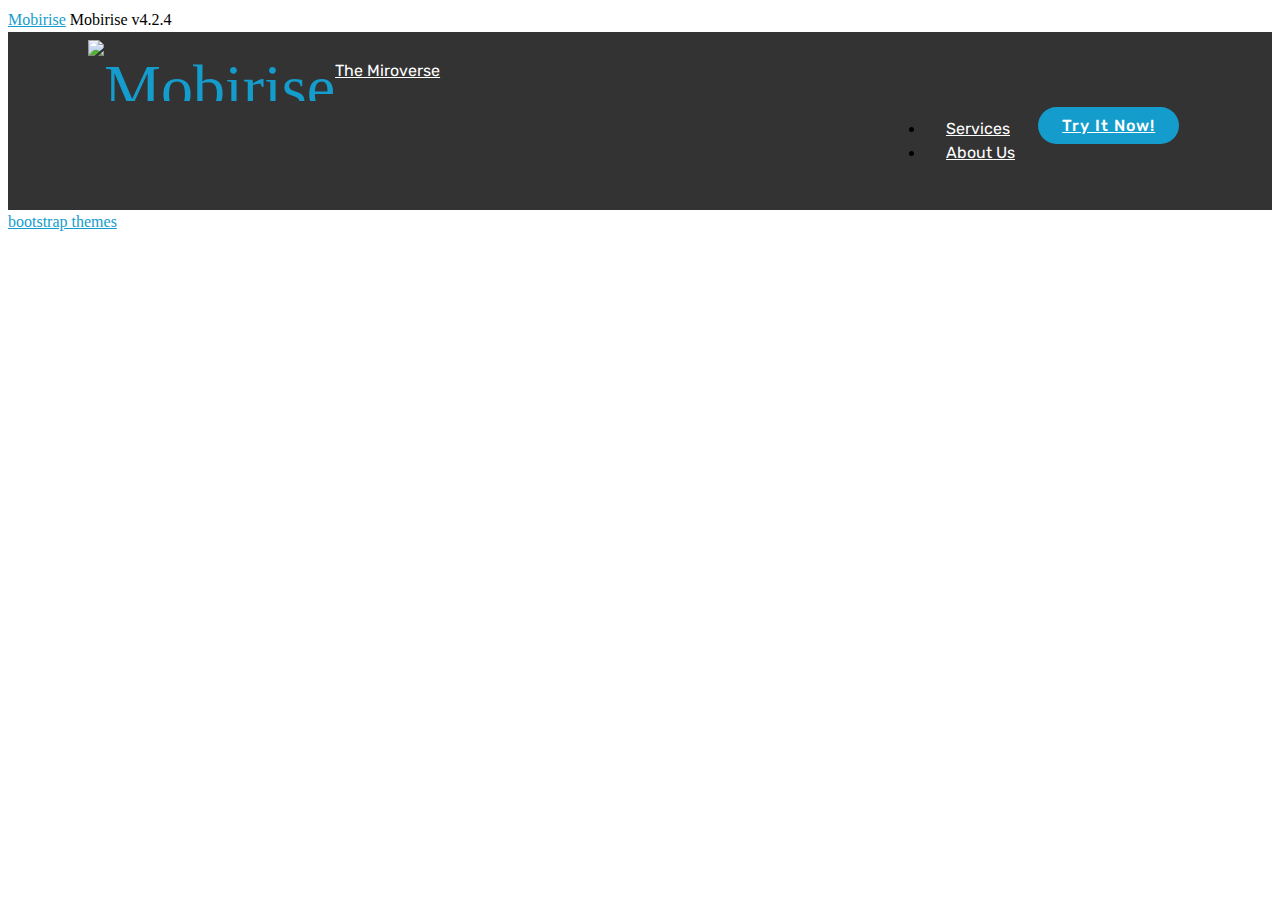
==== page1.html @ f94f0d58 "create github pages" ====
<!DOCTYPE html>
<html>
<head>
  <!-- Site made with Mobirise Website Builder v4.2.4, https://mobirise.com -->
  <meta charset="UTF-8">
  <meta http-equiv="X-UA-Compatible" content="IE=edge">
  <meta name="generator" content="Mobirise v4.2.4, mobirise.com">
  <meta name="viewport" content="width=device-width, initial-scale=1">
  <link rel="shortcut icon" href="assets/images/1441395-10202659472550851-133717089-n-400x178.jpg" type="image/x-icon">
  <meta name="description" content="Website Maker Description">
  <title>Page 1</title>
  <link rel="stylesheet" href="assets/web/assets/mobirise-icons/mobirise-icons.css">
  <link rel="stylesheet" href="assets/tether/tether.min.css">
  <link rel="stylesheet" href="assets/bootstrap/css/bootstrap.min.css">
  <link rel="stylesheet" href="assets/bootstrap/css/bootstrap-grid.min.css">
  <link rel="stylesheet" href="assets/bootstrap/css/bootstrap-reboot.min.css">
  <link rel="stylesheet" href="assets/dropdown/css/style.css">
  <link rel="stylesheet" href="assets/theme/css/style.css">
  <link rel="stylesheet" href="assets/mobirise/css/mbr-additional.css" type="text/css">
  
  
  
</head>
<body>
<section class="menu cid-quy3PjPSTT" once="menu" id="menu1-h" data-rv-view="56">

    

    <nav class="navbar navbar-dropdown align-items-center navbar-fixed-top navbar-toggleable-sm">
        <button class="navbar-toggler navbar-toggler-right" type="button" data-toggle="collapse" data-target="#navbarSupportedContent" aria-controls="navbarSupportedContent" aria-expanded="false" aria-label="Toggle navigation">
            <div class="hamburger">
                <span></span>
                <span></span>
                <span></span>
                <span></span>
            </div>
        </button>
        <div class="menu-logo">
            <div class="navbar-brand">
                <span class="navbar-logo">
                    <a href="https://mobirise.com">
                         <img src="assets/images/1441395-10202659472550851-133717089-n-400x178.jpg" alt="Mobirise" title="" media-simple="true" style="height: 3.8rem;">
                    </a>
                </span>
                <span class="navbar-caption-wrap"><a class="navbar-caption text-white display-4" href="https://mobirise.com">The Miroverse</a></span>
            </div>
        </div>
        <div class="collapse navbar-collapse" id="navbarSupportedContent">
            <ul class="navbar-nav nav-dropdown" data-app-modern-menu="true"><li class="nav-item">
                    <a class="nav-link link text-white display-4" href="https://mobirise.com">
                        <span class="mbri-home mbr-iconfont mbr-iconfont-btn"></span>
                        Services
                    </a>
                </li>
                <li class="nav-item">
                    <a class="nav-link link text-white display-4" href="https://mobirise.com">
                        <span class="mbri-search mbr-iconfont mbr-iconfont-btn"></span>
                        About Us
                    </a>
                </li></ul>
            <div class="navbar-buttons mbr-section-btn">
                <a class="btn btn-sm btn-primary display-4" href="https://mobirise.com">
                    <span class="mbri-save mbr-iconfont mbr-iconfont-btn "></span>
                    Try It Now!
                </a>
            </div>
        </div>
    </nav>
</section>


  <section class="engine"><a href="https://mobirise.co/l">bootstrap themes</a></section><script src="assets/web/assets/jquery/jquery.min.js"></script>
  <script src="assets/popper/popper.min.js"></script>
  <script src="assets/tether/tether.min.js"></script>
  <script src="assets/bootstrap/js/bootstrap.min.js"></script>
  <script src="assets/smooth-scroll/smooth-scroll.js"></script>
  <script src="assets/dropdown/js/script.min.js"></script>
  <script src="assets/touch-swipe/jquery.touch-swipe.min.js"></script>
  <script src="assets/theme/js/script.js"></script>
  
  
</body>
</html>
---- assets/mobirise/css/mbr-additional.css ----
@import url(https://fonts.googleapis.com/css?family=Rubik:300,300i,400,400i,500,500i,700,700i,900,900i);





body {
  font-style: normal;
  line-height: 1.5;
}
.mbr-section-title {
  font-style: normal;
  line-height: 1.2;
}
.mbr-section-subtitle {
  line-height: 1.3;
}
.mbr-text {
  font-style: normal;
  line-height: 1.6;
}
.display-1 {
  font-family: 'Rubik', sans-serif;
  font-size: 4.25rem;
}
.display-1 > .mbr-iconfont {
  font-size: 6.8rem;
}
.display-2 {
  font-family: 'Rubik', sans-serif;
  font-size: 3rem;
}
.display-2 > .mbr-iconfont {
  font-size: 4.8rem;
}
.display-4 {
  font-family: 'Rubik', sans-serif;
  font-size: 1rem;
}
.display-4 > .mbr-iconfont {
  font-size: 1.6rem;
}
.display-5 {
  font-family: 'Rubik', sans-serif;
  font-size: 1.5rem;
}
.display-5 > .mbr-iconfont {
  font-size: 2.4rem;
}
.display-7 {
  font-family: 'Rubik', sans-serif;
  font-size: 1rem;
}
.display-7 > .mbr-iconfont {
  font-size: 1.6rem;
}
/* ---- Fluid typography for mobile devices ---- */
/* 1.4 - font scale ratio ( bootstrap == 1.42857 ) */
/* 100vw - current viewport width */
/* (48 - 20)  48 == 48rem == 768px, 20 == 20rem == 320px(minimal supported viewport) */
/* 0.65 - min scale variable, may vary */
@media (max-width: 768px) {
  .display-1 {
    font-size: 3.4rem;
    font-size: calc( 2.1374999999999997rem + (4.25 - 2.1374999999999997) * ((100vw - 20rem) / (48 - 20)));
    line-height: calc( 1.4 * (2.1374999999999997rem + (4.25 - 2.1374999999999997) * ((100vw - 20rem) / (48 - 20))));
  }
  .display-2 {
    font-size: 2.4rem;
    font-size: calc( 1.7rem + (3 - 1.7) * ((100vw - 20rem) / (48 - 20)));
    line-height: calc( 1.4 * (1.7rem + (3 - 1.7) * ((100vw - 20rem) / (48 - 20))));
  }
  .display-4 {
    font-size: 0.8rem;
    font-size: calc( 1rem + (1 - 1) * ((100vw - 20rem) / (48 - 20)));
    line-height: calc( 1.4 * (1rem + (1 - 1) * ((100vw - 20rem) / (48 - 20))));
  }
  .display-5 {
    font-size: 1.2rem;
    font-size: calc( 1.175rem + (1.5 - 1.175) * ((100vw - 20rem) / (48 - 20)));
    line-height: calc( 1.4 * (1.175rem + (1.5 - 1.175) * ((100vw - 20rem) / (48 - 20))));
  }
}
/* Buttons */
.btn {
  font-weight: 500;
  border-width: 2px;
  font-style: normal;
  letter-spacing: 1px;
  margin: .4rem .8rem;
  white-space: normal;
  -webkit-transition: all 0.3s ease-in-out;
  -moz-transition: all 0.3s ease-in-out;
  transition: all 0.3s ease-in-out;
  padding: 1rem 3rem;
  border-radius: 3px;
  display: inline-flex;
  align-items: center;
  justify-content: center;
  word-break: break-word;
}
.btn-sm {
  font-weight: 500;
  letter-spacing: 1px;
  -webkit-transition: all 0.3s ease-in-out;
  -moz-transition: all 0.3s ease-in-out;
  transition: all 0.3s ease-in-out;
  padding: 0.6rem 1.5rem;
  border-radius: 3px;
}
.btn-md {
  font-weight: 500;
  letter-spacing: 1px;
  margin: .4rem .8rem !important;
  -webkit-transition: all 0.3s ease-in-out;
  -moz-transition: all 0.3s ease-in-out;
  transition: all 0.3s ease-in-out;
  padding: 1rem 3rem;
  border-radius: 3px;
}
.btn-lg {
  font-weight: 500;
  letter-spacing: 1px;
  margin: .4rem .8rem !important;
  -webkit-transition: all 0.3s ease-in-out;
  -moz-transition: all 0.3s ease-in-out;
  transition: all 0.3s ease-in-out;
  padding: 1.2rem 3.2rem;
  border-radius: 3px;
}
.bg-primary {
  background-color: #149dcc !important;
}
.bg-success {
  background-color: #f7ed4a !important;
}
.bg-info {
  background-color: #82786e !important;
}
.bg-warning {
  background-color: #879a9f !important;
}
.bg-danger {
  background-color: #b1a374 !important;
}
.btn-primary,
.btn-primary:active,
.btn-primary.active {
  background-color: #149dcc;
  border-color: #149dcc;
  color: #ffffff;
}
.btn-primary:hover,
.btn-primary:focus,
.btn-primary.focus {
  color: #ffffff;
  background-color: #0d6786;
  border-color: #0d6786;
}
.btn-primary.disabled,
.btn-primary:disabled {
  color: #ffffff !important;
  background-color: #0d6786 !important;
  border-color: #0d6786 !important;
}
.btn-secondary,
.btn-secondary:active,
.btn-secondary.active {
  background-color: #ff3366;
  border-color: #ff3366;
  color: #ffffff;
}
.btn-secondary:hover,
.btn-secondary:focus,
.btn-secondary.focus {
  color: #ffffff;
  background-color: #e50039;
  border-color: #e50039;
}
.btn-secondary.disabled,
.btn-secondary:disabled {
  color: #ffffff !important;
  background-color: #e50039 !important;
  border-color: #e50039 !important;
}
.btn-info,
.btn-info:active,
.btn-info.active {
  background-color: #82786e;
  border-color: #82786e;
  color: #ffffff;
}
.btn-info:hover,
.btn-info:focus,
.btn-info.focus {
  color: #ffffff;
  background-color: #59524b;
  border-color: #59524b;
}
.btn-info.disabled,
.btn-info:disabled {
  color: #ffffff !important;
  background-color: #59524b !important;
  border-color: #59524b !important;
}
.btn-success,
.btn-success:active,
.btn-success.active {
  background-color: #f7ed4a;
  border-color: #f7ed4a;
  color: #ffffff;
}
.btn-success:hover,
.btn-success:focus,
.btn-success.focus {
  color: #ffffff;
  background-color: #eadd0a;
  border-color: #eadd0a;
}
.btn-success.disabled,
.btn-success:disabled {
  color: #ffffff !important;
  background-color: #eadd0a !important;
  border-color: #eadd0a !important;
}
.btn-warning,
.btn-warning:active,
.btn-warning.active {
  background-color: #879a9f;
  border-color: #879a9f;
  color: #ffffff;
}
.btn-warning:hover,
.btn-warning:focus,
.btn-warning.focus {
  color: #ffffff;
  background-color: #617479;
  border-color: #617479;
}
.btn-warning.disabled,
.btn-warning:disabled {
  color: #ffffff !important;
  background-color: #617479 !important;
  border-color: #617479 !important;
}
.btn-danger,
.btn-danger:active,
.btn-danger.active {
  background-color: #b1a374;
  border-color: #b1a374;
  color: #ffffff;
}
.btn-danger:hover,
.btn-danger:focus,
.btn-danger.focus {
  color: #ffffff;
  background-color: #8b7d4e;
  border-color: #8b7d4e;
}
.btn-danger.disabled,
.btn-danger:disabled {
  color: #ffffff !important;
  background-color: #8b7d4e !important;
  border-color: #8b7d4e !important;
}
.btn-white {
  color: #333333 !important;
}
.btn-white,
.btn-white:active,
.btn-white.active {
  background-color: #ffffff;
  border-color: #ffffff;
  color: #ffffff;
}
.btn-white:hover,
.btn-white:focus,
.btn-white.focus {
  color: #ffffff;
  background-color: #d4d4d4;
  border-color: #d4d4d4;
}
.btn-white.disabled,
.btn-white:disabled {
  color: #ffffff !important;
  background-color: #d4d4d4 !important;
  border-color: #d4d4d4 !important;
}
.btn-black,
.btn-black:active,
.btn-black.active {
  background-color: #333333;
  border-color: #333333;
  color: #ffffff;
}
.btn-black:hover,
.btn-black:focus,
.btn-black.focus {
  color: #ffffff;
  background-color: #0d0d0d;
  border-color: #0d0d0d;
}
.btn-black.disabled,
.btn-black:disabled {
  color: #ffffff !important;
  background-color: #0d0d0d !important;
  border-color: #0d0d0d !important;
}
.btn-primary-outline,
.btn-primary-outline:active,
.btn-primary-outline.active {
  background: none;
  border-color: #0b566f;
  color: #0b566f;
}
.btn-primary-outline:hover,
.btn-primary-outline:focus,
.btn-primary-outline.focus {
  color: #ffffff;
  background-color: #149dcc;
  border-color: #149dcc;
}
.btn-primary-outline.disabled,
.btn-primary-outline:disabled {
  color: #ffffff !important;
  background-color: #149dcc !important;
  border-color: #149dcc !important;
}
.btn-secondary-outline,
.btn-secondary-outline:active,
.btn-secondary-outline.active {
  background: none;
  border-color: #cc0033;
  color: #cc0033;
}
.btn-secondary-outline:hover,
.btn-secondary-outline:focus,
.btn-secondary-outline.focus {
  color: #ffffff;
  background-color: #ff3366;
  border-color: #ff3366;
}
.btn-secondary-outline.disabled,
.btn-secondary-outline:disabled {
  color: #ffffff !important;
  background-color: #ff3366 !important;
  border-color: #ff3366 !important;
}
.btn-info-outline,
.btn-info-outline:active,
.btn-info-outline.active {
  background: none;
  border-color: #4b453f;
  color: #4b453f;
}
.btn-info-outline:hover,
.btn-info-outline:focus,
.btn-info-outline.focus {
  color: #ffffff;
  background-color: #82786e;
  border-color: #82786e;
}
.btn-info-outline.disabled,
.btn-info-outline:disabled {
  color: #ffffff !important;
  background-color: #82786e !important;
  border-color: #82786e !important;
}
.btn-success-outline,
.btn-success-outline:active,
.btn-success-outline.active {
  background: none;
  border-color: #d2c609;
  color: #d2c609;
}
.btn-success-outline:hover,
.btn-success-outline:focus,
.btn-success-outline.focus {
  color: #ffffff;
  background-color: #f7ed4a;
  border-color: #f7ed4a;
}
.btn-success-outline.disabled,
.btn-success-outline:disabled {
  color: #ffffff !important;
  background-color: #f7ed4a !important;
  border-color: #f7ed4a !important;
}
.btn-warning-outline,
.btn-warning-outline:active,
.btn-warning-outline.active {
  background: none;
  border-color: #55666b;
  color: #55666b;
}
.btn-warning-outline:hover,
.btn-warning-outline:focus,
.btn-warning-outline.focus {
  color: #ffffff;
  background-color: #879a9f;
  border-color: #879a9f;
}
.btn-warning-outline.disabled,
.btn-warning-outline:disabled {
  color: #ffffff !important;
  background-color: #879a9f !important;
  border-color: #879a9f !important;
}
.btn-danger-outline,
.btn-danger-outline:active,
.btn-danger-outline.active {
  background: none;
  border-color: #7a6e45;
  color: #7a6e45;
}
.btn-danger-outline:hover,
.btn-danger-outline:focus,
.btn-danger-outline.focus {
  color: #ffffff;
  background-color: #b1a374;
  border-color: #b1a374;
}
.btn-danger-outline.disabled,
.btn-danger-outline:disabled {
  color: #ffffff !important;
  background-color: #b1a374 !important;
  border-color: #b1a374 !important;
}
.btn-black-outline,
.btn-black-outline:active,
.btn-black-outline.active {
  background: none;
  border-color: #000000;
  color: #000000;
}
.btn-black-outline:hover,
.btn-black-outline:focus,
.btn-black-outline.focus {
  color: #ffffff;
  background-color: #333333;
  border-color: #333333;
}
.btn-black-outline.disabled,
.btn-black-outline:disabled {
  color: #ffffff !important;
  background-color: #333333 !important;
  border-color: #333333 !important;
}
.btn-white-outline,
.btn-white-outline:active,
.btn-white-outline.active {
  background: none;
  border-color: #ffffff;
  color: #ffffff;
}
.btn-white-outline:hover,
.btn-white-outline:focus,
.btn-white-outline.focus {
  color: #333333;
  background-color: #ffffff;
  border-color: #ffffff;
}
.text-primary {
  color: #149dcc !important;
}
.text-secondary {
  color: #ff3366 !important;
}
.text-success {
  color: #f7ed4a !important;
}
.text-info {
  color: #82786e !important;
}
.text-warning {
  color: #879a9f !important;
}
.text-danger {
  color: #b1a374 !important;
}
.text-white {
  color: #ffffff !important;
}
.text-black {
  color: #000000 !important;
}
a.text-primary:hover,
a.text-primary:focus {
  color: #0b566f !important;
}
a.text-secondary:hover,
a.text-secondary:focus {
  color: #cc0033 !important;
}
a.text-success:hover,
a.text-success:focus {
  color: #d2c609 !important;
}
a.text-info:hover,
a.text-info:focus {
  color: #4b453f !important;
}
a.text-warning:hover,
a.text-warning:focus {
  color: #55666b !important;
}
a.text-danger:hover,
a.text-danger:focus {
  color: #7a6e45 !important;
}
a.text-white:hover,
a.text-white:focus {
  color: #b3b3b3 !important;
}
a.text-black:hover,
a.text-black:focus {
  color: #4d4d4d !important;
}
.alert-success {
  background-color: #70c770;
}
.alert-info {
  background-color: #82786e;
}
.alert-warning {
  background-color: #879a9f;
}
.alert-danger {
  background-color: #b1a374;
}
.mbr-section-btn a.btn:not(.btn-form) {
  border-radius: 100px;
}
.mbr-section-btn a.btn:not(.btn-form):hover {
  box-shadow: 0 10px 40px 0 rgba(0, 0, 0, 0.2);
}
.mbr-gallery-filter li a {
  border-radius: 100px !important;
}
.mbr-gallery-filter li.active .btn {
  background-color: #149dcc;
  border-color: #149dcc;
  color: #ffffff;
}
.mbr-gallery-filter li.active .btn:focus {
  box-shadow: none;
}
.nav-tabs .nav-link {
  border-radius: 100px !important;
}
.btn-form {
  border-radius: 0;
}
.btn-form:hover {
  cursor: pointer;
}
a,
a:hover {
  color: #149dcc;
}
.mbr-plan-header.bg-primary .mbr-plan-subtitle,
.mbr-plan-header.bg-primary .mbr-plan-price-desc {
  color: #b4e6f8;
}
.mbr-plan-header.bg-success .mbr-plan-subtitle,
.mbr-plan-header.bg-success .mbr-plan-price-desc {
  color: #ffffff;
}
.mbr-plan-header.bg-info .mbr-plan-subtitle,
.mbr-plan-header.bg-info .mbr-plan-price-desc {
  color: #beb8b2;
}
.mbr-plan-header.bg-warning .mbr-plan-subtitle,
.mbr-plan-header.bg-warning .mbr-plan-price-desc {
  color: #ced6d8;
}
.mbr-plan-header.bg-danger .mbr-plan-subtitle,
.mbr-plan-header.bg-danger .mbr-plan-price-desc {
  color: #dfd9c6;
}
/* Scroll to top button*/
.scrollToTop_wraper {
  opacity: 0 !important;
}
/* Others*/
.note-check a[data-value=Rubik] {
  font-style: normal;
}
.mbr-arrow a {
  color: #ffffff;
}
.form-control-label {
  position: relative;
  cursor: pointer;
  margin-bottom: .357em;
  padding: 0;
}
.alert {
  color: #ffffff;
  border-radius: 0;
  border: 0;
  font-size: .875rem;
  line-height: 1.5;
  margin-bottom: 1.875rem;
  padding: 1.25rem;
  position: relative;
}
.alert.alert-form::after {
  background-color: inherit;
  bottom: -7px;
  content: "";
  display: block;
  height: 14px;
  left: 50%;
  margin-left: -7px;
  position: absolute;
  transform: rotate(45deg);
  width: 14px;
}
.form-control {
  background-color: #f5f5f5;
  box-shadow: none;
  color: #565656;
  font-family: 'Rubik', sans-serif;
  font-size: 1rem;
  line-height: 1.43;
  min-height: 3.5em;
  padding: 1.07em .5em;
}
.form-control > .mbr-iconfont {
  font-size: 1.6rem;
}
.form-control,
.form-control:focus {
  border: 1px solid #e8e8e8;
}
.form-active .form-control:invalid {
  border-color: red;
}
.mbr-overlay {
  background-color: #000;
  bottom: 0;
  left: 0;
  opacity: .5;
  position: absolute;
  right: 0;
  top: 0;
  z-index: 0;
}
blockquote {
  font-style: italic;
  padding: 10px 0 10px 20px;
  font-size: 1.09rem;
  position: relative;
  border-color: #149dcc;
  border-width: 3px;
}
ul,
ol,
pre,
blockquote {
  margin-bottom: 2.3125rem;
}
pre {
  background: #f4f4f4;
  padding: 10px 24px;
  white-space: pre-wrap;
}
.inactive {
  -webkit-user-select: none;
  -moz-user-select: none;
  -ms-user-select: none;
  user-select: none;
  pointer-events: none;
  -webkit-user-drag: none;
  user-drag: none;
}
.mbr-section__comments .row {
  justify-content: center;
}
/* Forms */
.mbr-form .btn {
  margin: .4rem 0;
}
.mbr-form .input-group-btn a.btn {
  border-radius: 100px !important;
}
.mbr-form .input-group-btn a.btn:hover {
  box-shadow: 0 10px 40px 0 rgba(0, 0, 0, 0.2);
}
.mbr-form .input-group-btn button[type="submit"] {
  border-radius: 100px !important;
  padding: 1rem 3rem;
}
.mbr-form .input-group-btn button[type="submit"]:hover {
  box-shadow: 0 10px 40px 0 rgba(0, 0, 0, 0.2);
}
.form2 .form-control {
  border-top-left-radius: 100px;
  border-bottom-left-radius: 100px;
}
.form2 .input-group-btn a.btn {
  border-top-left-radius: 0 !important;
  border-bottom-left-radius: 0 !important;
}
.form2 .input-group-btn button[type="submit"] {
  border-top-left-radius: 0 !important;
  border-bottom-left-radius: 0 !important;
}
.form3 input[type="email"] {
  border-radius: 100px !important;
}
@media (max-width: 349px) {
  .form2 input[type="email"] {
    border-radius: 100px !important;
  }
  .form2 .input-group-btn a.btn {
    border-radius: 100px !important;
  }
  .form2 .input-group-btn button[type="submit"] {
    border-radius: 100px !important;
  }
}
@media (max-width: 767px) {
  .btn {
    font-size: .75rem !important;
  }
  .btn .mbr-iconfont {
    font-size: 1rem !important;
  }
}
/* Social block */
.btn-social {
  font-size: 20px;
  border-radius: 50%;
  padding: 0;
  width: 44px;
  height: 44px;
  line-height: 44px;
  text-align: center;
  position: relative;
  border: 2px solid #c0a375;
  border-color: #149dcc;
  color: #232323;
  cursor: pointer;
}
.btn-social i {
  top: 0;
  line-height: 44px;
  width: 44px;
}
.btn-social:hover {
  color: #fff;
  background: #149dcc;
}
.btn-social + .btn {
  margin-left: .1rem;
}
/* Footer */
.mbr-footer-content li::before,
.mbr-footer .mbr-contacts li::before {
  background: #149dcc;
}
.mbr-footer-content li a:hover,
.mbr-footer .mbr-contacts li a:hover {
  color: #149dcc;
}
.footer3 input[type="email"],
.footer4 input[type="email"] {
  border-radius: 100px !important;
}
.footer3 .input-group-btn a.btn,
.footer4 .input-group-btn a.btn {
  border-radius: 100px !important;
}
.footer3 .input-group-btn button[type="submit"],
.footer4 .input-group-btn button[type="submit"] {
  border-radius: 100px !important;
}
/* Headers*/
.header13 .form-inline input[type="email"],
.header14 .form-inline input[type="email"] {
  border-radius: 100px;
}
.header13 .form-inline input[type="text"],
.header14 .form-inline input[type="text"] {
  border-radius: 100px;
}
.header13 .form-inline input[type="tel"],
.header14 .form-inline input[type="tel"] {
  border-radius: 100px;
}
.header13 .form-inline a.btn,
.header14 .form-inline a.btn {
  border-radius: 100px;
}
.header13 .form-inline button,
.header14 .form-inline button {
  border-radius: 100px !important;
}
.offset-1 {
  margin-left: 8.33333%;
}
.offset-2 {
  margin-left: 16.66667%;
}
.offset-3 {
  margin-left: 25%;
}
.offset-4 {
  margin-left: 33.33333%;
}
.offset-5 {
  margin-left: 41.66667%;
}
.offset-6 {
  margin-left: 50%;
}
.offset-7 {
  margin-left: 58.33333%;
}
.offset-8 {
  margin-left: 66.66667%;
}
.offset-9 {
  margin-left: 75%;
}
.offset-10 {
  margin-left: 83.33333%;
}
.offset-11 {
  margin-left: 91.66667%;
}
@media (min-width: 576px) {
  .offset-sm-0 {
    margin-left: 0%;
  }
  .offset-sm-1 {
    margin-left: 8.33333%;
  }
  .offset-sm-2 {
    margin-left: 16.66667%;
  }
  .offset-sm-3 {
    margin-left: 25%;
  }
  .offset-sm-4 {
    margin-left: 33.33333%;
  }
  .offset-sm-5 {
    margin-left: 41.66667%;
  }
  .offset-sm-6 {
    margin-left: 50%;
  }
  .offset-sm-7 {
    margin-left: 58.33333%;
  }
  .offset-sm-8 {
    margin-left: 66.66667%;
  }
  .offset-sm-9 {
    margin-left: 75%;
  }
  .offset-sm-10 {
    margin-left: 83.33333%;
  }
  .offset-sm-11 {
    margin-left: 91.66667%;
  }
}
@media (min-width: 768px) {
  .offset-md-0 {
    margin-left: 0%;
  }
  .offset-md-1 {
    margin-left: 8.33333%;
  }
  .offset-md-2 {
    margin-left: 16.66667%;
  }
  .offset-md-3 {
    margin-left: 25%;
  }
  .offset-md-4 {
    margin-left: 33.33333%;
  }
  .offset-md-5 {
    margin-left: 41.66667%;
  }
  .offset-md-6 {
    margin-left: 50%;
  }
  .offset-md-7 {
    margin-left: 58.33333%;
  }
  .offset-md-8 {
    margin-left: 66.66667%;
  }
  .offset-md-9 {
    margin-left: 75%;
  }
  .offset-md-10 {
    margin-left: 83.33333%;
  }
  .offset-md-11 {
    margin-left: 91.66667%;
  }
}
@media (min-width: 992px) {
  .offset-lg-0 {
    margin-left: 0%;
  }
  .offset-lg-1 {
    margin-left: 8.33333%;
  }
  .offset-lg-2 {
    margin-left: 16.66667%;
  }
  .offset-lg-3 {
    margin-left: 25%;
  }
  .offset-lg-4 {
    margin-left: 33.33333%;
  }
  .offset-lg-5 {
    margin-left: 41.66667%;
  }
  .offset-lg-6 {
    margin-left: 50%;
  }
  .offset-lg-7 {
    margin-left: 58.33333%;
  }
  .offset-lg-8 {
    margin-left: 66.66667%;
  }
  .offset-lg-9 {
    margin-left: 75%;
  }
  .offset-lg-10 {
    margin-left: 83.33333%;
  }
  .offset-lg-11 {
    margin-left: 91.66667%;
  }
}
@media (min-width: 1200px) {
  .offset-xl-0 {
    margin-left: 0%;
  }
  .offset-xl-1 {
    margin-left: 8.33333%;
  }
  .offset-xl-2 {
    margin-left: 16.66667%;
  }
  .offset-xl-3 {
    margin-left: 25%;
  }
  .offset-xl-4 {
    margin-left: 33.33333%;
  }
  .offset-xl-5 {
    margin-left: 41.66667%;
  }
  .offset-xl-6 {
    margin-left: 50%;
  }
  .offset-xl-7 {
    margin-left: 58.33333%;
  }
  .offset-xl-8 {
    margin-left: 66.66667%;
  }
  .offset-xl-9 {
    margin-left: 75%;
  }
  .offset-xl-10 {
    margin-left: 83.33333%;
  }
  .offset-xl-11 {
    margin-left: 91.66667%;
  }
}
.navbar-toggler {
  -webkit-align-self: flex-start;
  -ms-flex-item-align: start;
  align-self: flex-start;
  padding: 0.25rem 0.75rem;
  font-size: 1.25rem;
  line-height: 1;
  background: transparent;
  border: 1px solid transparent;
  -webkit-border-radius: 0.25rem;
  border-radius: 0.25rem;
}
.navbar-toggler:focus,
.navbar-toggler:hover {
  text-decoration: none;
}
.navbar-toggler-icon {
  display: inline-block;
  width: 1.5em;
  height: 1.5em;
  vertical-align: middle;
  content: "";
  background: no-repeat center center;
  -webkit-background-size: 100% 100%;
  -o-background-size: 100% 100%;
  background-size: 100% 100%;
}
.navbar-toggler-left {
  position: absolute;
  left: 1rem;
}
.navbar-toggler-right {
  position: absolute;
  right: 1rem;
}
@media (max-width: 575px) {
  .navbar-toggleable .navbar-nav .dropdown-menu {
    position: static;
    float: none;
  }
  .navbar-toggleable > .container {
    padding-right: 0;
    padding-left: 0;
  }
}
@media (min-width: 576px) {
  .navbar-toggleable {
    -webkit-box-orient: horizontal;
    -webkit-box-direction: normal;
    -webkit-flex-direction: row;
    -ms-flex-direction: row;
    flex-direction: row;
    -webkit-flex-wrap: nowrap;
    -ms-flex-wrap: nowrap;
    flex-wrap: nowrap;
    -webkit-box-align: center;
    -webkit-align-items: center;
    -ms-flex-align: center;
    align-items: center;
  }
  .navbar-toggleable .navbar-nav {
    -webkit-box-orient: horizontal;
    -webkit-box-direction: normal;
    -webkit-flex-direction: row;
    -ms-flex-direction: row;
    flex-direction: row;
  }
  .navbar-toggleable .navbar-nav .nav-link {
    padding-right: .5rem;
    padding-left: .5rem;
  }
  .navbar-toggleable > .container {
    display: -webkit-box;
    display: -webkit-flex;
    display: -ms-flexbox;
    display: flex;
    -webkit-flex-wrap: nowrap;
    -ms-flex-wrap: nowrap;
    flex-wrap: nowrap;
    -webkit-box-align: center;
    -webkit-align-items: center;
    -ms-flex-align: center;
    align-items: center;
  }
  .navbar-toggleable .navbar-collapse {
    display: -webkit-box !important;
    display: -webkit-flex !important;
    display: -ms-flexbox !important;
    display: flex !important;
    width: 100%;
  }
  .navbar-toggleable .navbar-toggler {
    display: none;
  }
}
@media (max-width: 767px) {
  .navbar-toggleable-sm .navbar-nav .dropdown-menu {
    position: static;
    float: none;
  }
  .navbar-toggleable-sm > .container {
    padding-right: 0;
    padding-left: 0;
  }
}
@media (min-width: 768px) {
  .navbar-toggleable-sm {
    -webkit-box-orient: horizontal;
    -webkit-box-direction: normal;
    -webkit-flex-direction: row;
    -ms-flex-direction: row;
    flex-direction: row;
    -webkit-flex-wrap: nowrap;
    -ms-flex-wrap: nowrap;
    flex-wrap: nowrap;
    -webkit-box-align: center;
    -webkit-align-items: center;
    -ms-flex-align: center;
    align-items: center;
  }
  .navbar-toggleable-sm .navbar-nav {
    -webkit-box-orient: horizontal;
    -webkit-box-direction: normal;
    -webkit-flex-direction: row;
    -ms-flex-direction: row;
    flex-direction: row;
  }
  .navbar-toggleable-sm .navbar-nav .nav-link {
    padding-right: .5rem;
    padding-left: .5rem;
  }
  .navbar-toggleable-sm > .container {
    display: -webkit-box;
    display: -webkit-flex;
    display: -ms-flexbox;
    display: flex;
    -webkit-flex-wrap: nowrap;
    -ms-flex-wrap: nowrap;
    flex-wrap: nowrap;
    -webkit-box-align: center;
    -webkit-align-items: center;
    -ms-flex-align: center;
    align-items: center;
  }
  .navbar-toggleable-sm .navbar-collapse {
    display: -webkit-box !important;
    display: -webkit-flex !important;
    display: -ms-flexbox !important;
    display: flex !important;
    width: 100%;
  }
  .navbar-toggleable-sm .navbar-toggler {
    display: none;
  }
}
@media (max-width: 991px) {
  .navbar-toggleable-md .navbar-nav .dropdown-menu {
    position: static;
    float: none;
  }
  .navbar-toggleable-md > .container {
    padding-right: 0;
    padding-left: 0;
  }
}
@media (min-width: 992px) {
  .navbar-toggleable-md {
    -webkit-box-orient: horizontal;
    -webkit-box-direction: normal;
    -webkit-flex-direction: row;
    -ms-flex-direction: row;
    flex-direction: row;
    -webkit-flex-wrap: nowrap;
    -ms-flex-wrap: nowrap;
    flex-wrap: nowrap;
    -webkit-box-align: center;
    -webkit-align-items: center;
    -ms-flex-align: center;
    align-items: center;
  }
  .navbar-toggleable-md .navbar-nav {
    -webkit-box-orient: horizontal;
    -webkit-box-direction: normal;
    -webkit-flex-direction: row;
    -ms-flex-direction: row;
    flex-direction: row;
  }
  .navbar-toggleable-md .navbar-nav .nav-link {
    padding-right: .5rem;
    padding-left: .5rem;
  }
  .navbar-toggleable-md > .container {
    display: -webkit-box;
    display: -webkit-flex;
    display: -ms-flexbox;
    display: flex;
    -webkit-flex-wrap: nowrap;
    -ms-flex-wrap: nowrap;
    flex-wrap: nowrap;
    -webkit-box-align: center;
    -webkit-align-items: center;
    -ms-flex-align: center;
    align-items: center;
  }
  .navbar-toggleable-md .navbar-collapse {
    display: -webkit-box !important;
    display: -webkit-flex !important;
    display: -ms-flexbox !important;
    display: flex !important;
    width: 100%;
  }
  .navbar-toggleable-md .navbar-toggler {
    display: none;
  }
}
@media (max-width: 1199px) {
  .navbar-toggleable-lg .navbar-nav .dropdown-menu {
    position: static;
    float: none;
  }
  .navbar-toggleable-lg > .container {
    padding-right: 0;
    padding-left: 0;
  }
}
@media (min-width: 1200px) {
  .navbar-toggleable-lg {
    -webkit-box-orient: horizontal;
    -webkit-box-direction: normal;
    -webkit-flex-direction: row;
    -ms-flex-direction: row;
    flex-direction: row;
    -webkit-flex-wrap: nowrap;
    -ms-flex-wrap: nowrap;
    flex-wrap: nowrap;
    -webkit-box-align: center;
    -webkit-align-items: center;
    -ms-flex-align: center;
    align-items: center;
  }
  .navbar-toggleable-lg .navbar-nav {
    -webkit-box-orient: horizontal;
    -webkit-box-direction: normal;
    -webkit-flex-direction: row;
    -ms-flex-direction: row;
    flex-direction: row;
  }
  .navbar-toggleable-lg .navbar-nav .nav-link {
    padding-right: .5rem;
    padding-left: .5rem;
  }
  .navbar-toggleable-lg > .container {
    display: -webkit-box;
    display: -webkit-flex;
    display: -ms-flexbox;
    display: flex;
    -webkit-flex-wrap: nowrap;
    -ms-flex-wrap: nowrap;
    flex-wrap: nowrap;
    -webkit-box-align: center;
    -webkit-align-items: center;
    -ms-flex-align: center;
    align-items: center;
  }
  .navbar-toggleable-lg .navbar-collapse {
    display: -webkit-box !important;
    display: -webkit-flex !important;
    display: -ms-flexbox !important;
    display: flex !important;
    width: 100%;
  }
  .navbar-toggleable-lg .navbar-toggler {
    display: none;
  }
}
.navbar-toggleable-xl {
  -webkit-box-orient: horizontal;
  -webkit-box-direction: normal;
  -webkit-flex-direction: row;
  -ms-flex-direction: row;
  flex-direction: row;
  -webkit-flex-wrap: nowrap;
  -ms-flex-wrap: nowrap;
  flex-wrap: nowrap;
  -webkit-box-align: center;
  -webkit-align-items: center;
  -ms-flex-align: center;
  align-items: center;
}
.navbar-toggleable-xl .navbar-nav .dropdown-menu {
  position: static;
  float: none;
}
.navbar-toggleable-xl > .container {
  padding-right: 0;
  padding-left: 0;
}
.navbar-toggleable-xl .navbar-nav {
  -webkit-box-orient: horizontal;
  -webkit-box-direction: normal;
  -webkit-flex-direction: row;
  -ms-flex-direction: row;
  flex-direction: row;
}
.navbar-toggleable-xl .navbar-nav .nav-link {
  padding-right: .5rem;
  padding-left: .5rem;
}
.navbar-toggleable-xl > .container {
  display: -webkit-box;
  display: -webkit-flex;
  display: -ms-flexbox;
  display: flex;
  -webkit-flex-wrap: nowrap;
  -ms-flex-wrap: nowrap;
  flex-wrap: nowrap;
  -webkit-box-align: center;
  -webkit-align-items: center;
  -ms-flex-align: center;
  align-items: center;
}
.navbar-toggleable-xl .navbar-collapse {
  display: -webkit-box !important;
  display: -webkit-flex !important;
  display: -ms-flexbox !important;
  display: flex !important;
  width: 100%;
}
.navbar-toggleable-xl .navbar-toggler {
  display: none;
}
.card-img {
  width: auto;
}
.menu .navbar.collapsed:not(.beta-menu) {
  flex-direction: column;
}
.carousel-item.active,
.carousel-item-next,
.carousel-item-prev {
  display: -webkit-box;
  display: -webkit-flex;
  display: -ms-flexbox;
  display: flex;
}
.note-air-layout .dropup .dropdown-menu,
.note-air-layout .navbar-fixed-bottom .dropdown .dropdown-menu {
  bottom: initial !important;
}
html,
body {
  height: auto;
  min-height: 100vh;
}
.cid-quy3PjPSTT .navbar {
  padding: .5rem 0;
  background: #333333;
  transition: none;
  min-height: 77px;
}
.cid-quy3PjPSTT .navbar-dropdown.bg-color.transparent.opened {
  background: #333333;
}
.cid-quy3PjPSTT a {
  font-style: normal;
}
.cid-quy3PjPSTT .nav-item span {
  padding-right: 0.4em;
  line-height: 0.5em;
  vertical-align: text-bottom;
  position: relative;
  top: -0.2em;
  text-decoration: none;
}
.cid-quy3PjPSTT .nav-item a {
  padding: 0.7rem 0 !important;
  margin: 0rem .65rem !important;
}
.cid-quy3PjPSTT .btn {
  padding: 0.4rem 1.5rem;
  display: inline-flex;
  align-items: center;
}
.cid-quy3PjPSTT .btn .mbr-iconfont {
  font-size: 1.6rem;
}
.cid-quy3PjPSTT .menu-logo {
  margin-right: auto;
}
.cid-quy3PjPSTT .menu-logo .navbar-brand {
  display: flex;
  margin-left: 5rem;
  padding: 0;
  transition: padding .2s;
  min-height: 3.8rem;
  align-items: center;
}
.cid-quy3PjPSTT .menu-logo .navbar-brand .navbar-caption-wrap {
  display: -webkit-flex;
  -webkit-align-items: center;
  align-items: center;
  word-break: break-word;
  min-width: 7rem;
  margin: .3rem 0;
}
.cid-quy3PjPSTT .menu-logo .navbar-brand .navbar-caption-wrap .navbar-caption {
  line-height: 1.2rem !important;
  padding-right: 2rem;
}
.cid-quy3PjPSTT .menu-logo .navbar-brand .navbar-logo {
  font-size: 4rem;
  transition: font-size 0.25s;
}
.cid-quy3PjPSTT .menu-logo .navbar-brand .navbar-logo img {
  display: flex;
}
.cid-quy3PjPSTT .menu-logo .navbar-brand .navbar-logo .mbr-iconfont {
  transition: font-size 0.25s;
}
.cid-quy3PjPSTT .navbar-toggleable-sm .navbar-collapse {
  justify-content: flex-end;
  -webkit-justify-content: flex-end;
  padding-right: 5rem;
  width: auto;
}
.cid-quy3PjPSTT .navbar-toggleable-sm .navbar-collapse .navbar-nav {
  flex-wrap: wrap;
  -webkit-flex-wrap: wrap;
  padding-left: 0;
}
.cid-quy3PjPSTT .navbar-toggleable-sm .navbar-collapse .navbar-nav .nav-item {
  -webkit-align-self: center;
  align-self: center;
}
.cid-quy3PjPSTT .navbar-toggleable-sm .navbar-collapse .navbar-buttons {
  padding-left: 0;
  padding-bottom: 0;
}
.cid-quy3PjPSTT .dropdown .dropdown-menu {
  background: #333333;
  display: none;
  position: absolute;
  min-width: 5rem;
  padding-top: 1.4rem;
  padding-bottom: 1.4rem;
  text-align: left;
}
.cid-quy3PjPSTT .dropdown .dropdown-menu .dropdown-item {
  width: auto;
  padding: 0.235em 1.5385em 0.235em 1.5385em !important;
}
.cid-quy3PjPSTT .dropdown .dropdown-menu .dropdown-item::after {
  right: 0.5rem;
}
.cid-quy3PjPSTT .dropdown .dropdown-menu .dropdown-submenu {
  margin: 0;
}
.cid-quy3PjPSTT .dropdown.open > .dropdown-menu {
  display: block;
}
.cid-quy3PjPSTT .navbar-toggleable-sm.opened:after {
  position: absolute;
  width: 100vw;
  height: 100vh;
  content: '';
  background-color: rgba(0, 0, 0, 0.1);
  left: 0;
  bottom: 0;
  transform: translateY(100%);
  -webkit-transform: translateY(100%);
  z-index: 1000;
}
.cid-quy3PjPSTT .navbar.navbar-short {
  min-height: 60px;
  transition: all .2s;
}
.cid-quy3PjPSTT .navbar.navbar-short .navbar-toggler-right {
  top: 20px;
}
.cid-quy3PjPSTT .navbar.navbar-short .navbar-logo a {
  font-size: 2.5rem !important;
  line-height: 2.5rem;
  transition: font-size 0.25s;
}
.cid-quy3PjPSTT .navbar.navbar-short .navbar-logo a .mbr-iconfont {
  font-size: 2.5rem !important;
}
.cid-quy3PjPSTT .navbar.navbar-short .navbar-logo a img {
  height: 3rem !important;
}
.cid-quy3PjPSTT .navbar.navbar-short .navbar-brand {
  min-height: 3rem;
}
.cid-quy3PjPSTT button.navbar-toggler {
  width: 31px;
  height: 18px;
  cursor: pointer;
  transition: all .2s;
  top: 1.5rem;
  right: 1rem;
}
.cid-quy3PjPSTT button.navbar-toggler:focus {
  outline: none;
}
.cid-quy3PjPSTT button.navbar-toggler .hamburger span {
  position: absolute;
  right: 0;
  width: 30px;
  height: 2px;
  border-right: 5px;
  background-color: #ffffff;
}
.cid-quy3PjPSTT button.navbar-toggler .hamburger span:nth-child(1) {
  top: 0;
  transition: all .2s;
}
.cid-quy3PjPSTT button.navbar-toggler .hamburger span:nth-child(2) {
  top: 8px;
  transition: all .15s;
}
.cid-quy3PjPSTT button.navbar-toggler .hamburger span:nth-child(3) {
  top: 8px;
  transition: all .15s;
}
.cid-quy3PjPSTT button.navbar-toggler .hamburger span:nth-child(4) {
  top: 16px;
  transition: all .2s;
}
.cid-quy3PjPSTT nav.opened .hamburger span:nth-child(1) {
  top: 8px;
  width: 0;
  opacity: 0;
  right: 50%;
  transition: all .2s;
}
.cid-quy3PjPSTT nav.opened .hamburger span:nth-child(2) {
  -webkit-transform: rotate(45deg);
  transform: rotate(45deg);
  transition: all .25s;
}
.cid-quy3PjPSTT nav.opened .hamburger span:nth-child(3) {
  -webkit-transform: rotate(-45deg);
  transform: rotate(-45deg);
  transition: all .25s;
}
.cid-quy3PjPSTT nav.opened .hamburger span:nth-child(4) {
  top: 8px;
  width: 0;
  opacity: 0;
  right: 50%;
  transition: all .2s;
}
.cid-quy3PjPSTT .collapsed .btn {
  display: flex;
}
.cid-quy3PjPSTT .collapsed .navbar-collapse {
  display: none !important;
  padding-right: 0 !important;
}
.cid-quy3PjPSTT .collapsed .navbar-collapse.collapsing,
.cid-quy3PjPSTT .collapsed .navbar-collapse.show {
  display: block !important;
}
.cid-quy3PjPSTT .collapsed .navbar-collapse.collapsing .navbar-nav,
.cid-quy3PjPSTT .collapsed .navbar-collapse.show .navbar-nav {
  display: block;
  text-align: center;
}
.cid-quy3PjPSTT .collapsed .navbar-collapse.collapsing .navbar-nav .nav-item,
.cid-quy3PjPSTT .collapsed .navbar-collapse.show .navbar-nav .nav-item {
  clear: both;
}
.cid-quy3PjPSTT .collapsed .navbar-collapse.collapsing .navbar-buttons,
.cid-quy3PjPSTT .collapsed .navbar-collapse.show .navbar-buttons {
  text-align: center;
}
.cid-quy3PjPSTT .collapsed .navbar-collapse.collapsing .navbar-buttons:last-child,
.cid-quy3PjPSTT .collapsed .navbar-collapse.show .navbar-buttons:last-child {
  margin-bottom: 1rem;
}
.cid-quy3PjPSTT .collapsed button.navbar-toggler {
  display: block;
}
.cid-quy3PjPSTT .collapsed .navbar-brand {
  margin-left: 1rem !important;
  margin-top: .5rem;
}
.cid-quy3PjPSTT .collapsed .navbar-toggleable-sm {
  flex-direction: column;
  -webkit-flex-direction: column;
}
.cid-quy3PjPSTT .collapsed .dropdown .dropdown-menu {
  width: 100%;
  text-align: center;
  position: relative;
  opacity: 0;
  display: block;
  height: 0;
  visibility: hidden;
  padding: 0;
  transition-duration: .5s;
  transition-property: opacity,padding,height;
}
.cid-quy3PjPSTT .collapsed .dropdown.open > .dropdown-menu {
  position: relative;
  opacity: 1;
  height: auto;
  padding: 1.4rem 0;
  visibility: visible;
}
.cid-quy3PjPSTT .collapsed .dropdown .dropdown-submenu {
  left: 0;
  text-align: center;
  width: 100%;
}
.cid-quy3PjPSTT .collapsed .dropdown .dropdown-toggle[data-toggle="dropdown-submenu"]::after {
  margin-top: 0;
  position: inherit;
  right: 0;
  top: 50%;
  display: inline-block;
  width: 0;
  height: 0;
  margin-left: .3em;
  vertical-align: middle;
  content: "";
  border-top: .30em solid;
  border-right: .30em solid transparent;
  border-left: .30em solid transparent;
}
@media (max-width: 991px) {
  .cid-quy3PjPSTT img {
    height: 3.8rem !important;
  }
  .cid-quy3PjPSTT .btn {
    display: flex;
  }
  .cid-quy3PjPSTT button.navbar-toggler {
    display: block;
  }
  .cid-quy3PjPSTT .navbar-brand {
    margin-left: 1rem !important;
    margin-top: .5rem;
  }
  .cid-quy3PjPSTT .navbar-toggleable-sm {
    flex-direction: column;
    -webkit-flex-direction: column;
  }
  .cid-quy3PjPSTT .navbar-collapse {
    display: none !important;
    padding-right: 0 !important;
  }
  .cid-quy3PjPSTT .navbar-collapse.collapsing,
  .cid-quy3PjPSTT .navbar-collapse.show {
    display: block !important;
  }
  .cid-quy3PjPSTT .navbar-collapse.collapsing .navbar-nav,
  .cid-quy3PjPSTT .navbar-collapse.show .navbar-nav {
    display: block;
    text-align: center;
  }
  .cid-quy3PjPSTT .navbar-collapse.collapsing .navbar-nav .nav-item,
  .cid-quy3PjPSTT .navbar-collapse.show .navbar-nav .nav-item {
    clear: both;
  }
  .cid-quy3PjPSTT .navbar-collapse.collapsing .navbar-buttons,
  .cid-quy3PjPSTT .navbar-collapse.show .navbar-buttons {
    text-align: center;
  }
  .cid-quy3PjPSTT .navbar-collapse.collapsing .navbar-buttons:last-child,
  .cid-quy3PjPSTT .navbar-collapse.show .navbar-buttons:last-child {
    margin-bottom: 1rem;
  }
  .cid-quy3PjPSTT .dropdown .dropdown-menu {
    width: 100%;
    text-align: center;
    position: relative;
    opacity: 0;
    display: block;
    height: 0;
    visibility: hidden;
    padding: 0;
    transition-duration: .5s;
    transition-property: opacity,padding,height;
  }
  .cid-quy3PjPSTT .dropdown.open > .dropdown-menu {
    position: relative;
    opacity: 1;
    height: auto;
    padding: 1.4rem 0;
    visibility: visible;
  }
  .cid-quy3PjPSTT .dropdown .dropdown-submenu {
    left: 0;
    text-align: center;
    width: 100%;
  }
  .cid-quy3PjPSTT .dropdown .dropdown-toggle[data-toggle="dropdown-submenu"]::after {
    margin-top: 0;
    position: inherit;
    right: 0;
    top: 50%;
    display: inline-block;
    width: 0;
    height: 0;
    margin-left: .3em;
    vertical-align: middle;
    content: "";
    border-top: .30em solid;
    border-right: .30em solid transparent;
    border-left: .30em solid transparent;
  }
}
.cid-quy3PkJxUN {
  background-image: url("../../../assets/images/pac-man-620x350.png");
}
.cid-quy3PlmJSC {
  padding-top: 60px;
  padding-bottom: 60px;
  background-color: #2e2e2e;
}
@media (max-width: 767px) {
  .cid-quy3PlmJSC .content {
    text-align: center;
  }
  .cid-quy3PlmJSC .content > div:not(:last-child) {
    margin-bottom: 2rem;
  }
}
@media (max-width: 767px) {
  .cid-quy3PlmJSC .media-wrap {
    margin-bottom: 1rem;
  }
}
.cid-quy3PlmJSC .media-wrap .mbr-iconfont-logo {
  font-size: 7.5rem;
  color: #f36;
}
.cid-quy3PlmJSC .media-wrap img {
  height: 6rem;
}
@media (max-width: 767px) {
  .cid-quy3PlmJSC .footer-lower .copyright {
    margin-bottom: 1rem;
    text-align: center;
  }
}
.cid-quy3PlmJSC .footer-lower hr {
  margin: 1rem 0;
  border-color: #fff;
  opacity: .05;
}
.cid-quy3PlmJSC .footer-lower .social-list {
  padding-left: 0;
  margin-bottom: 0;
  list-style: none;
  display: flex;
  flex-wrap: wrap;
  justify-content: flex-end;
  -webkit-justify-content: flex-end;
}
.cid-quy3PlmJSC .footer-lower .social-list .mbr-iconfont-social {
  font-size: 1.3rem;
  color: #fff;
}
.cid-quy3PlmJSC .footer-lower .social-list .soc-item {
  margin: 0 .5rem;
}
.cid-quy3PlmJSC .footer-lower .social-list a {
  margin: 0;
  opacity: .5;
  -webkit-transition: .2s linear;
  transition: .2s linear;
}
.cid-quy3PlmJSC .footer-lower .social-list a:hover {
  opacity: 1;
}
@media (max-width: 767px) {
  .cid-quy3PlmJSC .footer-lower .social-list {
    justify-content: center;
    -webkit-justify-content: center;
  }
}
.cid-quy3PjPSTT .navbar {
  padding: .5rem 0;
  background: #333333;
  transition: none;
  min-height: 77px;
}
.cid-quy3PjPSTT .navbar-dropdown.bg-color.transparent.opened {
  background: #333333;
}
.cid-quy3PjPSTT a {
  font-style: normal;
}
.cid-quy3PjPSTT .nav-item span {
  padding-right: 0.4em;
  line-height: 0.5em;
  vertical-align: text-bottom;
  position: relative;
  top: -0.2em;
  text-decoration: none;
}
.cid-quy3PjPSTT .nav-item a {
  padding: 0.7rem 0 !important;
  margin: 0rem .65rem !important;
}
.cid-quy3PjPSTT .btn {
  padding: 0.4rem 1.5rem;
  display: inline-flex;
  align-items: center;
}
.cid-quy3PjPSTT .btn .mbr-iconfont {
  font-size: 1.6rem;
}
.cid-quy3PjPSTT .menu-logo {
  margin-right: auto;
}
.cid-quy3PjPSTT .menu-logo .navbar-brand {
  display: flex;
  margin-left: 5rem;
  padding: 0;
  transition: padding .2s;
  min-height: 3.8rem;
  align-items: center;
}
.cid-quy3PjPSTT .menu-logo .navbar-brand .navbar-caption-wrap {
  display: -webkit-flex;
  -webkit-align-items: center;
  align-items: center;
  word-break: break-word;
  min-width: 7rem;
  margin: .3rem 0;
}
.cid-quy3PjPSTT .menu-logo .navbar-brand .navbar-caption-wrap .navbar-caption {
  line-height: 1.2rem !important;
  padding-right: 2rem;
}
.cid-quy3PjPSTT .menu-logo .navbar-brand .navbar-logo {
  font-size: 4rem;
  transition: font-size 0.25s;
}
.cid-quy3PjPSTT .menu-logo .navbar-brand .navbar-logo img {
  display: flex;
}
.cid-quy3PjPSTT .menu-logo .navbar-brand .navbar-logo .mbr-iconfont {
  transition: font-size 0.25s;
}
.cid-quy3PjPSTT .navbar-toggleable-sm .navbar-collapse {
  justify-content: flex-end;
  -webkit-justify-content: flex-end;
  padding-right: 5rem;
  width: auto;
}
.cid-quy3PjPSTT .navbar-toggleable-sm .navbar-collapse .navbar-nav {
  flex-wrap: wrap;
  -webkit-flex-wrap: wrap;
  padding-left: 0;
}
.cid-quy3PjPSTT .navbar-toggleable-sm .navbar-collapse .navbar-nav .nav-item {
  -webkit-align-self: center;
  align-self: center;
}
.cid-quy3PjPSTT .navbar-toggleable-sm .navbar-collapse .navbar-buttons {
  padding-left: 0;
  padding-bottom: 0;
}
.cid-quy3PjPSTT .dropdown .dropdown-menu {
  background: #333333;
  display: none;
  position: absolute;
  min-width: 5rem;
  padding-top: 1.4rem;
  padding-bottom: 1.4rem;
  text-align: left;
}
.cid-quy3PjPSTT .dropdown .dropdown-menu .dropdown-item {
  width: auto;
  padding: 0.235em 1.5385em 0.235em 1.5385em !important;
}
.cid-quy3PjPSTT .dropdown .dropdown-menu .dropdown-item::after {
  right: 0.5rem;
}
.cid-quy3PjPSTT .dropdown .dropdown-menu .dropdown-submenu {
  margin: 0;
}
.cid-quy3PjPSTT .dropdown.open > .dropdown-menu {
  display: block;
}
.cid-quy3PjPSTT .navbar-toggleable-sm.opened:after {
  position: absolute;
  width: 100vw;
  height: 100vh;
  content: '';
  background-color: rgba(0, 0, 0, 0.1);
  left: 0;
  bottom: 0;
  transform: translateY(100%);
  -webkit-transform: translateY(100%);
  z-index: 1000;
}
.cid-quy3PjPSTT .navbar.navbar-short {
  min-height: 60px;
  transition: all .2s;
}
.cid-quy3PjPSTT .navbar.navbar-short .navbar-toggler-right {
  top: 20px;
}
.cid-quy3PjPSTT .navbar.navbar-short .navbar-logo a {
  font-size: 2.5rem !important;
  line-height: 2.5rem;
  transition: font-size 0.25s;
}
.cid-quy3PjPSTT .navbar.navbar-short .navbar-logo a .mbr-iconfont {
  font-size: 2.5rem !important;
}
.cid-quy3PjPSTT .navbar.navbar-short .navbar-logo a img {
  height: 3rem !important;
}
.cid-quy3PjPSTT .navbar.navbar-short .navbar-brand {
  min-height: 3rem;
}
.cid-quy3PjPSTT button.navbar-toggler {
  width: 31px;
  height: 18px;
  cursor: pointer;
  transition: all .2s;
  top: 1.5rem;
  right: 1rem;
}
.cid-quy3PjPSTT button.navbar-toggler:focus {
  outline: none;
}
.cid-quy3PjPSTT button.navbar-toggler .hamburger span {
  position: absolute;
  right: 0;
  width: 30px;
  height: 2px;
  border-right: 5px;
  background-color: #ffffff;
}
.cid-quy3PjPSTT button.navbar-toggler .hamburger span:nth-child(1) {
  top: 0;
  transition: all .2s;
}
.cid-quy3PjPSTT button.navbar-toggler .hamburger span:nth-child(2) {
  top: 8px;
  transition: all .15s;
}
.cid-quy3PjPSTT button.navbar-toggler .hamburger span:nth-child(3) {
  top: 8px;
  transition: all .15s;
}
.cid-quy3PjPSTT button.navbar-toggler .hamburger span:nth-child(4) {
  top: 16px;
  transition: all .2s;
}
.cid-quy3PjPSTT nav.opened .hamburger span:nth-child(1) {
  top: 8px;
  width: 0;
  opacity: 0;
  right: 50%;
  transition: all .2s;
}
.cid-quy3PjPSTT nav.opened .hamburger span:nth-child(2) {
  -webkit-transform: rotate(45deg);
  transform: rotate(45deg);
  transition: all .25s;
}
.cid-quy3PjPSTT nav.opened .hamburger span:nth-child(3) {
  -webkit-transform: rotate(-45deg);
  transform: rotate(-45deg);
  transition: all .25s;
}
.cid-quy3PjPSTT nav.opened .hamburger span:nth-child(4) {
  top: 8px;
  width: 0;
  opacity: 0;
  right: 50%;
  transition: all .2s;
}
.cid-quy3PjPSTT .collapsed .btn {
  display: flex;
}
.cid-quy3PjPSTT .collapsed .navbar-collapse {
  display: none !important;
  padding-right: 0 !important;
}
.cid-quy3PjPSTT .collapsed .navbar-collapse.collapsing,
.cid-quy3PjPSTT .collapsed .navbar-collapse.show {
  display: block !important;
}
.cid-quy3PjPSTT .collapsed .navbar-collapse.collapsing .navbar-nav,
.cid-quy3PjPSTT .collapsed .navbar-collapse.show .navbar-nav {
  display: block;
  text-align: center;
}
.cid-quy3PjPSTT .collapsed .navbar-collapse.collapsing .navbar-nav .nav-item,
.cid-quy3PjPSTT .collapsed .navbar-collapse.show .navbar-nav .nav-item {
  clear: both;
}
.cid-quy3PjPSTT .collapsed .navbar-collapse.collapsing .navbar-buttons,
.cid-quy3PjPSTT .collapsed .navbar-collapse.show .navbar-buttons {
  text-align: center;
}
.cid-quy3PjPSTT .collapsed .navbar-collapse.collapsing .navbar-buttons:last-child,
.cid-quy3PjPSTT .collapsed .navbar-collapse.show .navbar-buttons:last-child {
  margin-bottom: 1rem;
}
.cid-quy3PjPSTT .collapsed button.navbar-toggler {
  display: block;
}
.cid-quy3PjPSTT .collapsed .navbar-brand {
  margin-left: 1rem !important;
  margin-top: .5rem;
}
.cid-quy3PjPSTT .collapsed .navbar-toggleable-sm {
  flex-direction: column;
  -webkit-flex-direction: column;
}
.cid-quy3PjPSTT .collapsed .dropdown .dropdown-menu {
  width: 100%;
  text-align: center;
  position: relative;
  opacity: 0;
  display: block;
  height: 0;
  visibility: hidden;
  padding: 0;
  transition-duration: .5s;
  transition-property: opacity,padding,height;
}
.cid-quy3PjPSTT .collapsed .dropdown.open > .dropdown-menu {
  position: relative;
  opacity: 1;
  height: auto;
  padding: 1.4rem 0;
  visibility: visible;
}
.cid-quy3PjPSTT .collapsed .dropdown .dropdown-submenu {
  left: 0;
  text-align: center;
  width: 100%;
}
.cid-quy3PjPSTT .collapsed .dropdown .dropdown-toggle[data-toggle="dropdown-submenu"]::after {
  margin-top: 0;
  position: inherit;
  right: 0;
  top: 50%;
  display: inline-block;
  width: 0;
  height: 0;
  margin-left: .3em;
  vertical-align: middle;
  content: "";
  border-top: .30em solid;
  border-right: .30em solid transparent;
  border-left: .30em solid transparent;
}
@media (max-width: 991px) {
  .cid-quy3PjPSTT img {
    height: 3.8rem !important;
  }
  .cid-quy3PjPSTT .btn {
    display: flex;
  }
  .cid-quy3PjPSTT button.navbar-toggler {
    display: block;
  }
  .cid-quy3PjPSTT .navbar-brand {
    margin-left: 1rem !important;
    margin-top: .5rem;
  }
  .cid-quy3PjPSTT .navbar-toggleable-sm {
    flex-direction: column;
    -webkit-flex-direction: column;
  }
  .cid-quy3PjPSTT .navbar-collapse {
    display: none !important;
    padding-right: 0 !important;
  }
  .cid-quy3PjPSTT .navbar-collapse.collapsing,
  .cid-quy3PjPSTT .navbar-collapse.show {
    display: block !important;
  }
  .cid-quy3PjPSTT .navbar-collapse.collapsing .navbar-nav,
  .cid-quy3PjPSTT .navbar-collapse.show .navbar-nav {
    display: block;
    text-align: center;
  }
  .cid-quy3PjPSTT .navbar-collapse.collapsing .navbar-nav .nav-item,
  .cid-quy3PjPSTT .navbar-collapse.show .navbar-nav .nav-item {
    clear: both;
  }
  .cid-quy3PjPSTT .navbar-collapse.collapsing .navbar-buttons,
  .cid-quy3PjPSTT .navbar-collapse.show .navbar-buttons {
    text-align: center;
  }
  .cid-quy3PjPSTT .navbar-collapse.collapsing .navbar-buttons:last-child,
  .cid-quy3PjPSTT .navbar-collapse.show .navbar-buttons:last-child {
    margin-bottom: 1rem;
  }
  .cid-quy3PjPSTT .dropdown .dropdown-menu {
    width: 100%;
    text-align: center;
    position: relative;
    opacity: 0;
    display: block;
    height: 0;
    visibility: hidden;
    padding: 0;
    transition-duration: .5s;
    transition-property: opacity,padding,height;
  }
  .cid-quy3PjPSTT .dropdown.open > .dropdown-menu {
    position: relative;
    opacity: 1;
    height: auto;
    padding: 1.4rem 0;
    visibility: visible;
  }
  .cid-quy3PjPSTT .dropdown .dropdown-submenu {
    left: 0;
    text-align: center;
    width: 100%;
  }
  .cid-quy3PjPSTT .dropdown .dropdown-toggle[data-toggle="dropdown-submenu"]::after {
    margin-top: 0;
    position: inherit;
    right: 0;
    top: 50%;
    display: inline-block;
    width: 0;
    height: 0;
    margin-left: .3em;
    vertical-align: middle;
    content: "";
    border-top: .30em solid;
    border-right: .30em solid transparent;
    border-left: .30em solid transparent;
  }
}
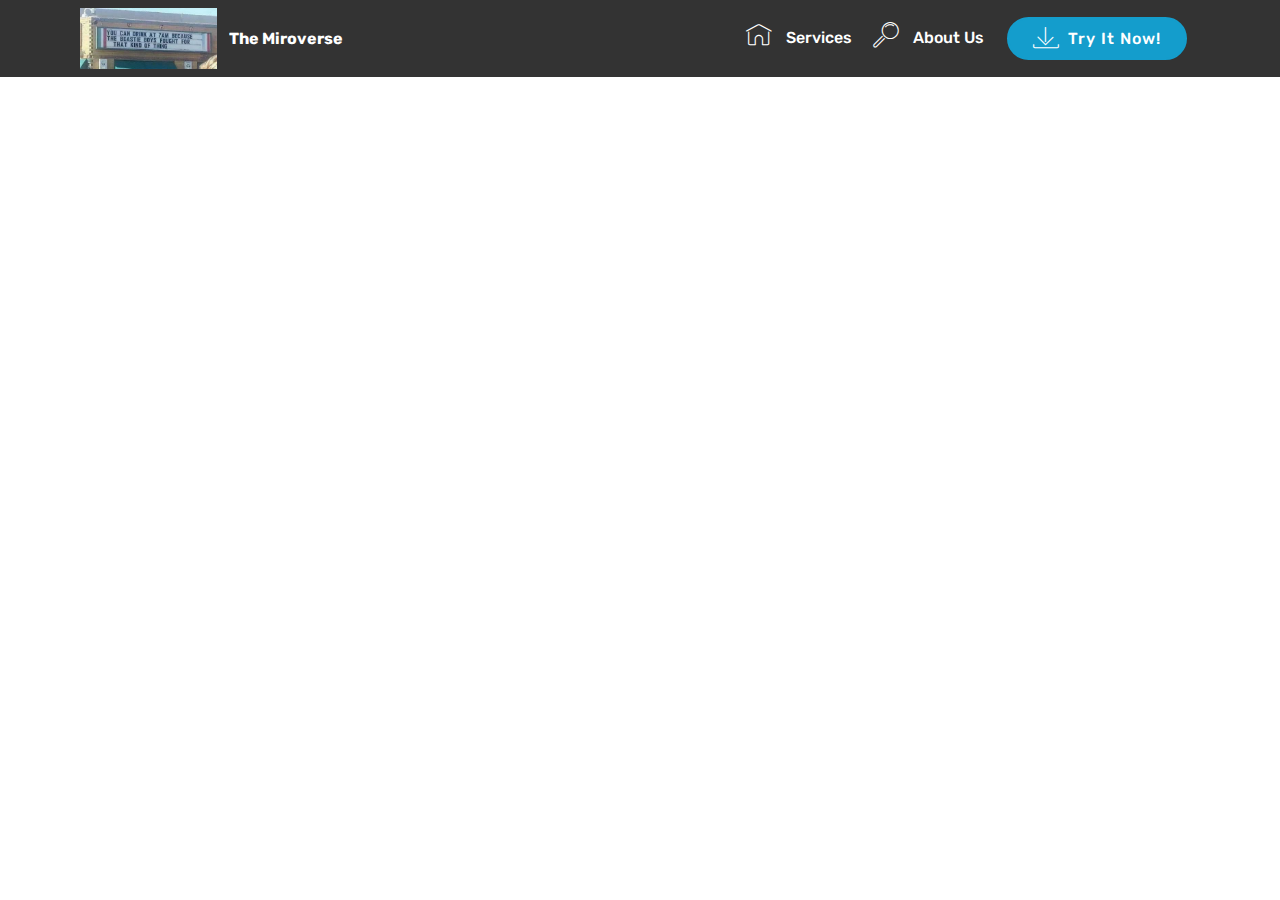
==== commit 9508c993: "create github pages" ====
--- a/page1.html
+++ b/page1.html
@@ -22,7 +22,7 @@
   
 </head>
 <body>
-<section class="menu cid-quy3PjPSTT" once="menu" id="menu1-h" data-rv-view="56">
+<section class="menu cid-quy3PjPSTT" once="menu" id="menu1-h" data-rv-view="54">
 
     
 
@@ -69,7 +69,7 @@
 </section>
 
 
-  <section class="engine"><a href="https://mobirise.co/l">bootstrap themes</a></section><script src="assets/web/assets/jquery/jquery.min.js"></script>
+  <section class="engine"><a href="https://mobirise.co">Mobirise</a></section><script src="assets/web/assets/jquery/jquery.min.js"></script>
   <script src="assets/popper/popper.min.js"></script>
   <script src="assets/tether/tether.min.js"></script>
   <script src="assets/bootstrap/js/bootstrap.min.js"></script>
--- a/assets/web/assets/mobirise-icons/mobirise-icons.css
+++ b/assets/web/assets/mobirise-icons/mobirise-icons.css
@@ -0,0 +1,476 @@
+@font-face {
+  font-family: 'MobiriseIcons';
+  src:  url('mobirise-icons.eot?spat4u');
+  src:  url('mobirise-icons.eot?spat4u#iefix') format('embedded-opentype'),
+    url('mobirise-icons.ttf?spat4u') format('truetype'),
+    url('mobirise-icons.woff?spat4u') format('woff'),
+    url('mobirise-icons.svg?spat4u#MobiriseIcons') format('svg');
+  font-weight: normal;
+  font-style: normal;
+}
+
+[class^="mbri-"], [class*=" mbri-"] {
+  /* use !important to prevent issues with browser extensions that change fonts */
+  font-family: MobiriseIcons !important;
+  speak: none;
+  font-style: normal;
+  font-weight: normal;
+  font-variant: normal;
+  text-transform: none;
+  line-height: 1;
+
+  /* Better Font Rendering =========== */
+  -webkit-font-smoothing: antialiased;
+  -moz-osx-font-smoothing: grayscale;
+}
+
+.mbri-add-submenu:before {
+  content: "\e900";
+}
+.mbri-alert:before {
+  content: "\e901";
+}
+.mbri-align-center:before {
+  content: "\e902";
+}
+.mbri-align-justify:before {
+  content: "\e903";
+}
+.mbri-align-left:before {
+  content: "\e904";
+}
+.mbri-align-right:before {
+  content: "\e905";
+}
+.mbri-android:before {
+  content: "\e906";
+}
+.mbri-apple:before {
+  content: "\e907";
+}
+.mbri-arrow-down:before {
+  content: "\e908";
+}
+.mbri-arrow-next:before {
+  content: "\e909";
+}
+.mbri-arrow-prev:before {
+  content: "\e90a";
+}
+.mbri-arrow-up:before {
+  content: "\e90b";
+}
+.mbri-bold:before {
+  content: "\e90c";
+}
+.mbri-bookmark:before {
+  content: "\e90d";
+}
+.mbri-bootstrap:before {
+  content: "\e90e";
+}
+.mbri-briefcase:before {
+  content: "\e90f";
+}
+.mbri-browse:before {
+  content: "\e910";
+}
+.mbri-bulleted-list:before {
+  content: "\e911";
+}
+.mbri-calendar:before {
+  content: "\e912";
+}
+.mbri-camera:before {
+  content: "\e913";
+}
+.mbri-cart-add:before {
+  content: "\e914";
+}
+.mbri-cart-full:before {
+  content: "\e915";
+}
+.mbri-cash:before {
+  content: "\e916";
+}
+.mbri-change-style:before {
+  content: "\e917";
+}
+.mbri-chat:before {
+  content: "\e918";
+}
+.mbri-clock:before {
+  content: "\e919";
+}
+.mbri-close:before {
+  content: "\e91a";
+}
+.mbri-cloud:before {
+  content: "\e91b";
+}
+.mbri-code:before {
+  content: "\e91c";
+}
+.mbri-contact-form:before {
+  content: "\e91d";
+}
+.mbri-credit-card:before {
+  content: "\e91e";
+}
+.mbri-cursor-click:before {
+  content: "\e91f";
+}
+.mbri-cust-feedback:before {
+  content: "\e920";
+}
+.mbri-database:before {
+  content: "\e921";
+}
+.mbri-delivery:before {
+  content: "\e922";
+}
+.mbri-desktop:before {
+  content: "\e923";
+}
+.mbri-devices:before {
+  content: "\e924";
+}
+.mbri-down:before {
+  content: "\e925";
+}
+.mbri-download:before {
+  content: "\e989";
+}
+.mbri-drag-n-drop:before {
+  content: "\e927";
+}
+.mbri-drag-n-drop2:before {
+  content: "\e928";
+}
+.mbri-edit:before {
+  content: "\e929";
+}
+.mbri-edit2:before {
+  content: "\e92a";
+}
+.mbri-error:before {
+  content: "\e92b";
+}
+.mbri-extension:before {
+  content: "\e92c";
+}
+.mbri-features:before {
+  content: "\e92d";
+}
+.mbri-file:before {
+  content: "\e92e";
+}
+.mbri-flag:before {
+  content: "\e92f";
+}
+.mbri-folder:before {
+  content: "\e930";
+}
+.mbri-gift:before {
+  content: "\e931";
+}
+.mbri-github:before {
+  content: "\e932";
+}
+.mbri-globe:before {
+  content: "\e933";
+}
+.mbri-globe-2:before {
+  content: "\e934";
+}
+.mbri-growing-chart:before {
+  content: "\e935";
+}
+.mbri-hearth:before {
+  content: "\e936";
+}
+.mbri-help:before {
+  content: "\e937";
+}
+.mbri-home:before {
+  content: "\e938";
+}
+.mbri-hot-cup:before {
+  content: "\e939";
+}
+.mbri-idea:before {
+  content: "\e93a";
+}
+.mbri-image-gallery:before {
+  content: "\e93b";
+}
+.mbri-image-slider:before {
+  content: "\e93c";
+}
+.mbri-info:before {
+  content: "\e93d";
+}
+.mbri-italic:before {
+  content: "\e93e";
+}
+.mbri-key:before {
+  content: "\e93f";
+}
+.mbri-laptop:before {
+  content: "\e940";
+}
+.mbri-layers:before {
+  content: "\e941";
+}
+.mbri-left-right:before {
+  content: "\e942";
+}
+.mbri-left:before {
+  content: "\e943";
+}
+.mbri-letter:before {
+  content: "\e944";
+}
+.mbri-like:before {
+  content: "\e945";
+}
+.mbri-link:before {
+  content: "\e946";
+}
+.mbri-lock:before {
+  content: "\e947";
+}
+.mbri-login:before {
+  content: "\e948";
+}
+.mbri-logout:before {
+  content: "\e949";
+}
+.mbri-magic-stick:before {
+  content: "\e94a";
+}
+.mbri-map-pin:before {
+  content: "\e94b";
+}
+.mbri-menu:before {
+  content: "\e94c";
+}
+.mbri-mobile:before {
+  content: "\e94d";
+}
+.mbri-mobile2:before {
+  content: "\e94e";
+}
+.mbri-mobirise:before {
+  content: "\e94f";
+}
+.mbri-more-horizontal:before {
+  content: "\e950";
+}
+.mbri-more-vertical:before {
+  content: "\e951";
+}
+.mbri-music:before {
+  content: "\e952";
+}
+.mbri-new-file:before {
+  content: "\e953";
+}
+.mbri-numbered-list:before {
+  content: "\e954";
+}
+.mbri-opened-folder:before {
+  content: "\e955";
+}
+.mbri-pages:before {
+  content: "\e956";
+}
+.mbri-paper-plane:before {
+  content: "\e957";
+}
+.mbri-paperclip:before {
+  content: "\e958";
+}
+.mbri-photo:before {
+  content: "\e959";
+}
+.mbri-photos:before {
+  content: "\e95a";
+}
+.mbri-pin:before {
+  content: "\e95b";
+}
+.mbri-play:before {
+  content: "\e95c";
+}
+.mbri-plus:before {
+  content: "\e95d";
+}
+.mbri-preview:before {
+  content: "\e95e";
+}
+.mbri-print:before {
+  content: "\e95f";
+}
+.mbri-protect:before {
+  content: "\e960";
+}
+.mbri-question:before {
+  content: "\e961";
+}
+.mbri-quote-left:before {
+  content: "\e962";
+}
+.mbri-quote-right:before {
+  content: "\e963";
+}
+.mbri-refresh:before {
+  content: "\e964";
+}
+.mbri-responsive:before {
+  content: "\e965";
+}
+.mbri-right:before {
+  content: "\e966";
+}
+.mbri-rocket:before {
+  content: "\e967";
+}
+.mbri-sad-face:before {
+  content: "\e968";
+}
+.mbri-sale:before {
+  content: "\e969";
+}
+.mbri-save:before {
+  content: "\e96a";
+}
+.mbri-search:before {
+  content: "\e96b";
+}
+.mbri-setting:before {
+  content: "\e96c";
+}
+.mbri-setting2:before {
+  content: "\e96d";
+}
+.mbri-setting3:before {
+  content: "\e96e";
+}
+.mbri-share:before {
+  content: "\e96f";
+}
+.mbri-shopping-bag:before {
+  content: "\e970";
+}
+.mbri-shopping-basket:before {
+  content: "\e971";
+}
+.mbri-shopping-cart:before {
+  content: "\e972";
+}
+.mbri-sites:before {
+  content: "\e973";
+}
+.mbri-smile-face:before {
+  content: "\e974";
+}
+.mbri-speed:before {
+  content: "\e975";
+}
+.mbri-star:before {
+  content: "\e976";
+}
+.mbri-success:before {
+  content: "\e977";
+}
+.mbri-sun:before {
+  content: "\e978";
+}
+.mbri-sun2:before {
+  content: "\e979";
+}
+.mbri-tablet:before {
+  content: "\e97a";
+}
+.mbri-tablet-vertical:before {
+  content: "\e97b";
+}
+.mbri-target:before {
+  content: "\e97c";
+}
+.mbri-timer:before {
+  content: "\e97d";
+}
+.mbri-to-ftp:before {
+  content: "\e97e";
+}
+.mbri-to-local-drive:before {
+  content: "\e97f";
+}
+.mbri-touch-swipe:before {
+  content: "\e980";
+}
+.mbri-touch:before {
+  content: "\e981";
+}
+.mbri-trash:before {
+  content: "\e982";
+}
+.mbri-underline:before {
+  content: "\e983";
+}
+.mbri-unlink:before {
+  content: "\e984";
+}
+.mbri-unlock:before {
+  content: "\e985";
+}
+.mbri-up-down:before {
+  content: "\e986";
+}
+.mbri-up:before {
+  content: "\e987";
+}
+.mbri-update:before {
+  content: "\e988";
+}
+.mbri-upload:before {
+ content: "\e926"; 
+}
+.mbri-user:before {
+  content: "\e98a";
+}
+.mbri-user2:before {
+  content: "\e98b";
+}
+.mbri-users:before {
+  content: "\e98c";
+}
+.mbri-video:before {
+  content: "\e98d";
+}
+.mbri-video-play:before {
+  content: "\e98e";
+}
+.mbri-watch:before {
+  content: "\e98f";
+}
+.mbri-website-theme:before {
+  content: "\e990";
+}
+.mbri-wifi:before {
+  content: "\e991";
+}
+.mbri-windows:before {
+  content: "\e992";
+}
+.mbri-zoom-out:before {
+  content: "\e993";
+}
+.mbri-redo:before {
+  content: "\e994";
+}
+.mbri-undo:before {
+  content: "\e995";
+}
--- a/assets/dropdown/css/style.css
+++ b/assets/dropdown/css/style.css
@@ -0,0 +1,265 @@
+.navbar-dropdown {
+  left: 0;
+  padding: 0;
+  position: absolute;
+  right: 0;
+  top: 0;
+  transition: all 0.45s ease;
+  z-index: 1030;
+  background: #282828; }
+  .navbar-dropdown .navbar-logo {
+    margin-right: 0.8rem;
+    transition: margin 0.3s ease-in-out;
+    vertical-align: middle; }
+    .navbar-dropdown .navbar-logo img {
+      height: 3.125rem;
+      transition: all 0.3s ease-in-out; }
+    .navbar-dropdown .navbar-logo.mbr-iconfont {
+      font-size: 3.125rem;
+      line-height: 3.125rem; }
+  .navbar-dropdown .navbar-caption {
+    font-weight: 700;
+    white-space: normal;
+    vertical-align: -4px;
+    line-height: 3.125rem !important; }
+    .navbar-dropdown .navbar-caption, .navbar-dropdown .navbar-caption:hover {
+      color: inherit;
+      text-decoration: none; }
+  .navbar-dropdown .mbr-iconfont + .navbar-caption {
+    vertical-align: -1px; }
+  .navbar-dropdown.navbar-fixed-top {
+    position: fixed; }
+  .navbar-dropdown .navbar-brand span {
+    vertical-align: -4px; }
+  .navbar-dropdown.bg-color.transparent {
+    background: none; }
+  .navbar-dropdown.navbar-short .navbar-brand {
+    padding: 0.625rem 0; }
+    .navbar-dropdown.navbar-short .navbar-brand span {
+      vertical-align: -1px; }
+  .navbar-dropdown.navbar-short .navbar-caption {
+    line-height: 2.375rem !important;
+    vertical-align: -2px; }
+  .navbar-dropdown.navbar-short .navbar-logo {
+    margin-right: 0.5rem; }
+    .navbar-dropdown.navbar-short .navbar-logo img {
+      height: 2.375rem; }
+    .navbar-dropdown.navbar-short .navbar-logo.mbr-iconfont {
+      font-size: 2.375rem;
+      line-height: 2.375rem; }
+  .navbar-dropdown.navbar-short .mbr-table-cell {
+    height: 3.625rem; }
+  .navbar-dropdown .navbar-close {
+    left: 0.6875rem;
+    position: fixed;
+    top: 0.75rem;
+    z-index: 1000; }
+  .navbar-dropdown .hamburger-icon {
+    content: "";
+    display: inline-block;
+    vertical-align: middle;
+    width: 16px;
+    -webkit-box-shadow: 0 -6px 0 1px #282828,0 0 0 1px #282828,0 6px 0 1px #282828;
+    -moz-box-shadow: 0 -6px 0 1px #282828,0 0 0 1px #282828,0 6px 0 1px #282828;
+    box-shadow: 0 -6px 0 1px #282828,0 0 0 1px #282828,0 6px 0 1px #282828; }
+
+.dropdown-menu .dropdown-toggle[data-toggle="dropdown-submenu"]::after {
+  border-bottom: 0.35em solid transparent;
+  border-left: 0.35em solid;
+  border-right: 0;
+  border-top: 0.35em solid transparent;
+  margin-left: 0.3rem; }
+
+.dropdown-menu .dropdown-item:focus {
+  outline: 0; }
+
+.nav-dropdown {
+  font-size: 0.75rem;
+  font-weight: 500;
+  height: auto !important; }
+  .nav-dropdown .nav-btn {
+    padding-left: 1rem; }
+  .nav-dropdown .link {
+    margin: .667em 1.667em;
+    font-weight: 500;
+    padding: 0;
+    transition: color .2s ease-in-out; }
+    .nav-dropdown .link.dropdown-toggle {
+      margin-right: 2.583em; }
+      .nav-dropdown .link.dropdown-toggle::after {
+        margin-left: .25rem;
+        border-top: 0.35em solid;
+        border-right: 0.35em solid transparent;
+        border-left: 0.35em solid transparent;
+        border-bottom: 0; }
+      .nav-dropdown .link.dropdown-toggle[aria-expanded="true"] {
+        margin: 0;
+        padding: 0.667em 3.263em  0.667em 1.667em; }
+  .nav-dropdown .link::after,
+  .nav-dropdown .dropdown-item::after {
+    color: inherit; }
+  .nav-dropdown .btn {
+    font-size: 0.75rem;
+    font-weight: 700;
+    letter-spacing: 0;
+    margin-bottom: 0;
+    padding-left: 1.25rem;
+    padding-right: 1.25rem; }
+  .nav-dropdown .dropdown-menu {
+    border-radius: 0;
+    border: 0;
+    left: 0;
+    margin: 0;
+    padding-bottom: 1.25rem;
+    padding-top: 1.25rem;
+    position: relative; }
+  .nav-dropdown .dropdown-submenu {
+    margin-left: 0.125rem;
+    top: 0; }
+  .nav-dropdown .dropdown-item {
+    font-weight: 500;
+    line-height: 2;
+    padding: 0.3846em 4.615em 0.3846em 1.5385em;
+    position: relative;
+    transition: color .2s ease-in-out, background-color .2s ease-in-out; }
+    .nav-dropdown .dropdown-item::after {
+      margin-top: -0.3077em;
+      position: absolute;
+      right: 1.1538em;
+      top: 50%; }
+    .nav-dropdown .dropdown-item:focus, .nav-dropdown .dropdown-item:hover {
+      background: none; }
+
+@media (max-width: 767px) {
+  .nav-dropdown.navbar-toggleable-sm {
+    bottom: 0;
+    display: none;
+    left: 0;
+    overflow-x: hidden;
+    position: fixed;
+    top: 0;
+    transform: translateX(-100%);
+    -ms-transform: translateX(-100%);
+    -webkit-transform: translateX(-100%);
+    width: 18.75rem;
+    z-index: 999; } }
+.nav-dropdown.navbar-toggleable-xl {
+  bottom: 0;
+  display: none;
+  left: 0;
+  overflow-x: hidden;
+  position: fixed;
+  top: 0;
+  transform: translateX(-100%);
+  -ms-transform: translateX(-100%);
+  -webkit-transform: translateX(-100%);
+  width: 18.75rem;
+  z-index: 999; }
+
+.nav-dropdown-sm {
+  display: block !important;
+  overflow-x: hidden;
+  overflow: auto;
+  padding-top: 3.875rem; }
+  .nav-dropdown-sm::after {
+    content: "";
+    display: block;
+    height: 3rem;
+    width: 100%; }
+  .nav-dropdown-sm.collapse.in ~ .navbar-close {
+    display: block !important; }
+  .nav-dropdown-sm.collapsing, .nav-dropdown-sm.collapse.in {
+    transform: translateX(0);
+    -ms-transform: translateX(0);
+    -webkit-transform: translateX(0);
+    transition: all 0.25s ease-out;
+    -webkit-transition: all 0.25s ease-out;
+    background: #282828; }
+  .nav-dropdown-sm.collapsing[aria-expanded="false"] {
+    transform: translateX(-100%);
+    -ms-transform: translateX(-100%);
+    -webkit-transform: translateX(-100%); }
+  .nav-dropdown-sm .nav-item {
+    display: block;
+    margin-left: 0 !important;
+    padding-left: 0; }
+  .nav-dropdown-sm .link,
+  .nav-dropdown-sm .dropdown-item {
+    border-top: 1px dotted rgba(255, 255, 255, 0.1);
+    font-size: 0.8125rem;
+    line-height: 1.6;
+    margin: 0 !important;
+    padding: 0.875rem 2.4rem 0.875rem 1.5625rem !important;
+    position: relative;
+    white-space: normal; }
+    .nav-dropdown-sm .link:focus, .nav-dropdown-sm .link:hover,
+    .nav-dropdown-sm .dropdown-item:focus,
+    .nav-dropdown-sm .dropdown-item:hover {
+      background: rgba(0, 0, 0, 0.2) !important;
+      color: #c0a375; }
+  .nav-dropdown-sm .nav-btn {
+    position: relative;
+    padding: 1.5625rem 1.5625rem 0 1.5625rem; }
+    .nav-dropdown-sm .nav-btn::before {
+      border-top: 1px dotted rgba(255, 255, 255, 0.1);
+      content: "";
+      left: 0;
+      position: absolute;
+      top: 0;
+      width: 100%; }
+    .nav-dropdown-sm .nav-btn + .nav-btn {
+      padding-top: 0.625rem; }
+      .nav-dropdown-sm .nav-btn + .nav-btn::before {
+        display: none; }
+  .nav-dropdown-sm .btn {
+    padding: 0.625rem 0; }
+  .nav-dropdown-sm .dropdown-toggle[data-toggle="dropdown-submenu"]::after {
+    margin-left: .25rem;
+    border-top: 0.35em solid;
+    border-right: 0.35em solid transparent;
+    border-left: 0.35em solid transparent;
+    border-bottom: 0; }
+  .nav-dropdown-sm .dropdown-toggle[data-toggle="dropdown-submenu"][aria-expanded="true"]::after {
+    border-top: 0;
+    border-right: 0.35em solid transparent;
+    border-left: 0.35em solid transparent;
+    border-bottom: 0.35em solid; }
+  .nav-dropdown-sm .dropdown-menu {
+    margin: 0;
+    padding: 0;
+    position: relative;
+    top: 0;
+    left: 0;
+    width: 100%;
+    border: 0;
+    float: none;
+    border-radius: 0;
+    background: none; }
+  .nav-dropdown-sm .dropdown-submenu {
+    left: 100%;
+    margin-left: 0.125rem;
+    margin-top: -1.25rem;
+    top: 0; }
+
+.navbar-toggleable-sm .nav-dropdown .dropdown-menu {
+  position: absolute; }
+
+.navbar-toggleable-sm .nav-dropdown .dropdown-submenu {
+  left: 100%;
+  margin-left: 0.125rem;
+  margin-top: -1.25rem;
+  top: 0; }
+
+.navbar-toggleable-sm.opened .nav-dropdown .dropdown-menu {
+  position: relative; }
+
+.navbar-toggleable-sm.opened .nav-dropdown .dropdown-submenu {
+  left: 0;
+  margin-left: 00rem;
+  margin-top: 0rem;
+  top: 0; }
+
+.is-builder .nav-dropdown.collapsing {
+  transition: none !important; }
+
+/*# sourceMappingURL=style.css.map */
--- a/assets/theme/css/style.css
+++ b/assets/theme/css/style.css
@@ -0,0 +1,426 @@
+/*!
+ * Mobirise v4 theme (https://mobirise.com/)
+ * Copyright 2017 Mobirise
+ */
+section {
+  background-color: #eeeeee; }
+
+section,
+.container,
+.container-fluid {
+  position: relative;
+  word-wrap: break-word; }
+
+a.mbr-iconfont:hover {
+  text-decoration: none; }
+
+.article .lead p, .article .lead ul, .article .lead ol, .article .lead pre, .article .lead blockquote {
+  margin-bottom: 0; }
+
+a {
+  font-style: normal;
+  font-weight: 400;
+  cursor: pointer; }
+  a, a:hover {
+    text-decoration: none; }
+
+figure {
+  margin-bottom: 0; }
+
+body {
+  color: #232323; }
+
+h1, h2, h3, h4, h5, h6,
+.h1, .h2, .h3, .h4, .h5, .h6,
+.display-1, .display-2, .display-3, .display-4 {
+  line-height: 1;
+  word-break: break-word;
+  word-wrap: break-word; }
+
+b, strong {
+  font-weight: bold; }
+
+blockquote {
+  padding: 10px 0 10px 20px;
+  position: relative;
+  border-left: 2px solid;
+  border-color: #ff3366; }
+
+input:-webkit-autofill, input:-webkit-autofill:hover, input:-webkit-autofill:focus, input:-webkit-autofill:active {
+  transition-delay: 9999s;
+  transition-property: background-color, color; }
+
+textarea[type="hidden"] {
+  display: none; }
+
+body {
+  position: relative; }
+
+section {
+  background-position: 50% 50%;
+  background-repeat: no-repeat;
+  background-size: cover; }
+  section .mbr-background-video,
+  section .mbr-background-video-preview {
+    position: absolute;
+    bottom: 0;
+    left: 0;
+    right: 0;
+    top: 0; }
+
+.hidden {
+  visibility: hidden; }
+
+.mbr-z-index20 {
+  z-index: 20; }
+
+/*! Base colors */
+.mbr-white {
+  color: #ffffff; }
+
+.mbr-black {
+  color: #000000; }
+
+.mbr-bg-white {
+  background-color: #ffffff; }
+
+.mbr-bg-black {
+  background-color: #000000; }
+
+/*! Text-aligns */
+.align-left {
+  text-align: left; }
+
+.align-center {
+  text-align: center; }
+
+.align-right {
+  text-align: right; }
+
+@media (max-width: 767px) {
+  .align-left, .align-center, .align-right, .mbr-section-btn, .mbr-section-title {
+    text-align: center; } }
+/*! Font-weight  */
+.mbr-light {
+  font-weight: 300; }
+
+.mbr-regular {
+  font-weight: 400; }
+
+.mbr-semibold {
+  font-weight: 500; }
+
+.mbr-bold {
+  font-weight: 700; }
+
+/*! Media  */
+.media-size-item {
+  -webkit-flex: 1 1 auto;
+  -moz-flex: 1 1 auto;
+  -ms-flex: 1 1 auto;
+  -o-flex: 1 1 auto;
+  flex: 1 1 auto; }
+
+.media-content {
+  -webkit-flex-basis: 100%;
+  flex-basis: 100%; }
+
+.media-container-row {
+  display: -ms-flexbox;
+  display: -webkit-flex;
+  display: flex;
+  -webkit-flex-direction: row;
+  -ms-flex-direction: row;
+  flex-direction: row;
+  -webkit-flex-wrap: wrap;
+  -ms-flex-wrap: wrap;
+  flex-wrap: wrap;
+  -webkit-justify-content: center;
+  -ms-flex-pack: center;
+  justify-content: center;
+  -webkit-align-content: center;
+  -ms-flex-line-pack: center;
+  align-content: center;
+  -webkit-align-items: start;
+  -ms-flex-align: start;
+  align-items: start; }
+  .media-container-row .media-size-item {
+    width: 400px; }
+
+.media-container-column {
+  display: -ms-flexbox;
+  display: -webkit-flex;
+  display: flex;
+  -webkit-flex-direction: column;
+  -ms-flex-direction: column;
+  flex-direction: column;
+  -webkit-flex-wrap: wrap;
+  -ms-flex-wrap: wrap;
+  flex-wrap: wrap;
+  -webkit-justify-content: center;
+  -ms-flex-pack: center;
+  justify-content: center;
+  -webkit-align-content: center;
+  -ms-flex-line-pack: center;
+  align-content: center;
+  -webkit-align-items: stretch;
+  -ms-flex-align: stretch;
+  align-items: stretch; }
+  .media-container-column > * {
+    width: 100%; }
+
+@media (min-width: 992px) {
+  .media-container-row {
+    -webkit-flex-wrap: nowrap;
+    -ms-flex-wrap: nowrap;
+    flex-wrap: nowrap; } }
+figure {
+  overflow: hidden; }
+
+figure[mbr-media-size] {
+  transition: width 0.1s; }
+
+.mbr-figure img, .mbr-figure iframe {
+  display: block;
+  width: 100%; }
+
+.card {
+  background-color: transparent;
+  border: none; }
+
+.card-img {
+  text-align: center;
+  flex-shrink: 0; }
+
+.media {
+  max-width: 100%;
+  margin: 0 auto; }
+
+.mbr-figure {
+  -ms-flex-item-align: center;
+  -ms-grid-row-align: center;
+  -webkit-align-self: center;
+  align-self: center; }
+
+.media-container > div {
+  max-width: 100%; }
+
+.mbr-figure img, .card-img img {
+  width: 100%; }
+
+@media (max-width: 991px) {
+  .media-size-item {
+    width: auto !important; }
+
+  .media {
+    width: auto; }
+
+  .mbr-figure {
+    width: 100% !important; } }
+/*! Buttons */
+.mbr-section-btn {
+  margin-left: -.25rem;
+  margin-right: -.25rem;
+  font-size: 0; }
+
+nav .mbr-section-btn {
+  margin-left: 0rem;
+  margin-right: 0rem; }
+
+/*! Btn icon margin */
+.btn .mbr-iconfont, .btn.btn-sm .mbr-iconfont {
+  cursor: pointer;
+  margin-right: 0.5rem; }
+
+.btn.btn-md .mbr-iconfont, .btn.btn-md .mbr-iconfont {
+  margin-right: 0.8rem; }
+
+.mbr-regular {
+  font-weight: 400; }
+
+.mbr-semibold {
+  font-weight: 500; }
+
+.mbr-bold {
+  font-weight: 700; }
+
+[type="submit"] {
+  -webkit-appearance: none; }
+
+/*! Full-screen */
+.mbr-fullscreen .mbr-overlay {
+  min-height: 100vh; }
+
+.mbr-fullscreen {
+  display: flex;
+  display: -webkit-flex;
+  display: -moz-flex;
+  display: -ms-flex;
+  display: -o-flex;
+  align-items: center;
+  -webkit-align-items: center;
+  min-height: 100vh;
+  padding-top: 3rem;
+  padding-bottom: 3rem; }
+
+/*! Map */
+.map {
+  height: 25rem;
+  position: relative; }
+  .map iframe {
+    width: 100%;
+    height: 100%; }
+
+/* Form */
+.form-asterisk {
+  font-family: initial;
+  position: absolute;
+  top: -2px;
+  font-weight: normal; }
+
+/*! Scroll to top arrow */
+.mbr-arrow-up {
+  bottom: 25px;
+  right: 90px;
+  position: fixed;
+  text-align: right;
+  z-index: 5000;
+  color: #ffffff;
+  font-size: 32px;
+  transform: rotate(180deg);
+  -webkit-transform: rotate(180deg); }
+
+.mbr-arrow-up a {
+  background: rgba(0, 0, 0, 0.2);
+  border-radius: 3px;
+  color: #fff;
+  display: inline-block;
+  height: 60px;
+  width: 60px;
+  outline-style: none !important;
+  position: relative;
+  text-decoration: none;
+  transition: all .3s ease-in-out;
+  cursor: pointer;
+  text-align: center; }
+  .mbr-arrow-up a:hover {
+    background-color: rgba(0, 0, 0, 0.4); }
+  .mbr-arrow-up a i {
+    line-height: 60px; }
+
+.mbr-arrow-up-icon {
+  display: block;
+  color: #fff; }
+
+.mbr-arrow-up-icon::before {
+  content: "\203a";
+  display: inline-block;
+  font-family: serif;
+  font-size: 32px;
+  line-height: 1;
+  font-style: normal;
+  position: relative;
+  top: 6px;
+  left: -4px;
+  -webkit-transform: rotate(-90deg);
+  transform: rotate(-90deg); }
+
+/*! Arrow Down */
+.mbr-arrow {
+  position: absolute;
+  bottom: 45px;
+  left: 50%;
+  width: 60px;
+  height: 60px;
+  cursor: pointer;
+  background-color: rgba(80, 80, 80, 0.5);
+  border-radius: 50%;
+  -webkit-transform: translateX(-50%);
+  transform: translateX(-50%); }
+  .mbr-arrow > a {
+    display: inline-block;
+    text-decoration: none;
+    outline-style: none;
+    -webkit-animation: arrowdown 1.7s ease-in-out infinite;
+    animation: arrowdown 1.7s ease-in-out infinite; }
+    .mbr-arrow > a > i {
+      position: absolute;
+      top: -2px;
+      left: 15px;
+      font-size: 2rem; }
+
+@keyframes arrowdown {
+  0% {
+    transform: translateY(0px);
+    -webkit-transform: translateY(0px); }
+  50% {
+    transform: translateY(-5px);
+    -webkit-transform: translateY(-5px); }
+  100% {
+    transform: translateY(0px);
+    -webkit-transform: translateY(0px); } }
+@-webkit-keyframes arrowdown {
+  0% {
+    transform: translateY(0px);
+    -webkit-transform: translateY(0px); }
+  50% {
+    transform: translateY(-5px);
+    -webkit-transform: translateY(-5px); }
+  100% {
+    transform: translateY(0px);
+    -webkit-transform: translateY(0px); } }
+@media (max-width: 500px) {
+  .mbr-arrow-up {
+    left: 50%;
+    right: auto;
+    transform: translateX(-50%) rotate(180deg);
+    -webkit-transform: translateX(-50%) rotate(180deg); } }
+/*Gradients animation*/
+@keyframes gradient-animation {
+  from {
+    background-position: 0% 100%;
+    animation-timing-function: ease-in-out; }
+  to {
+    background-position: 100% 0%;
+    animation-timing-function: ease-in-out; } }
+@-webkit-keyframes gradient-animation {
+  from {
+    background-position: 0% 100%;
+    animation-timing-function: ease-in-out; }
+  to {
+    background-position: 100% 0%;
+    animation-timing-function: ease-in-out; } }
+.bg-gradient {
+  background-size: 200% 200%;
+  animation: gradient-animation 5s infinite alternate;
+  -webkit-animation: gradient-animation 5s infinite alternate; }
+
+.menu .navbar-brand {
+  display: -webkit-flex; }
+  .menu .navbar-brand span {
+    display: flex;
+    display: -webkit-flex; }
+  .menu .navbar-brand .navbar-caption-wrap {
+    display: -webkit-flex; }
+  .menu .navbar-brand .navbar-logo img {
+    display: -webkit-flex; }
+@media (min-width: 768px) and (max-width: 991px) {
+  .menu .navbar-toggleable-sm .navbar-nav {
+    display: -webkit-box;
+    display: -webkit-flex;
+    display: -ms-flexbox; } }
+@media (min-width: 992px) {
+  .menu .navbar-nav.nav-dropdown {
+    display: -webkit-flex; }
+  .menu .navbar-toggleable-sm .navbar-collapse {
+    display: -webkit-flex !important; } }
+
+/*# sourceMappingURL=style.css.map */
+.engine {
+	position: absolute;
+	text-indent: -2400px;
+	text-align: center;
+	padding: 0;
+	top: 0;
+	left: -2400px;
+}